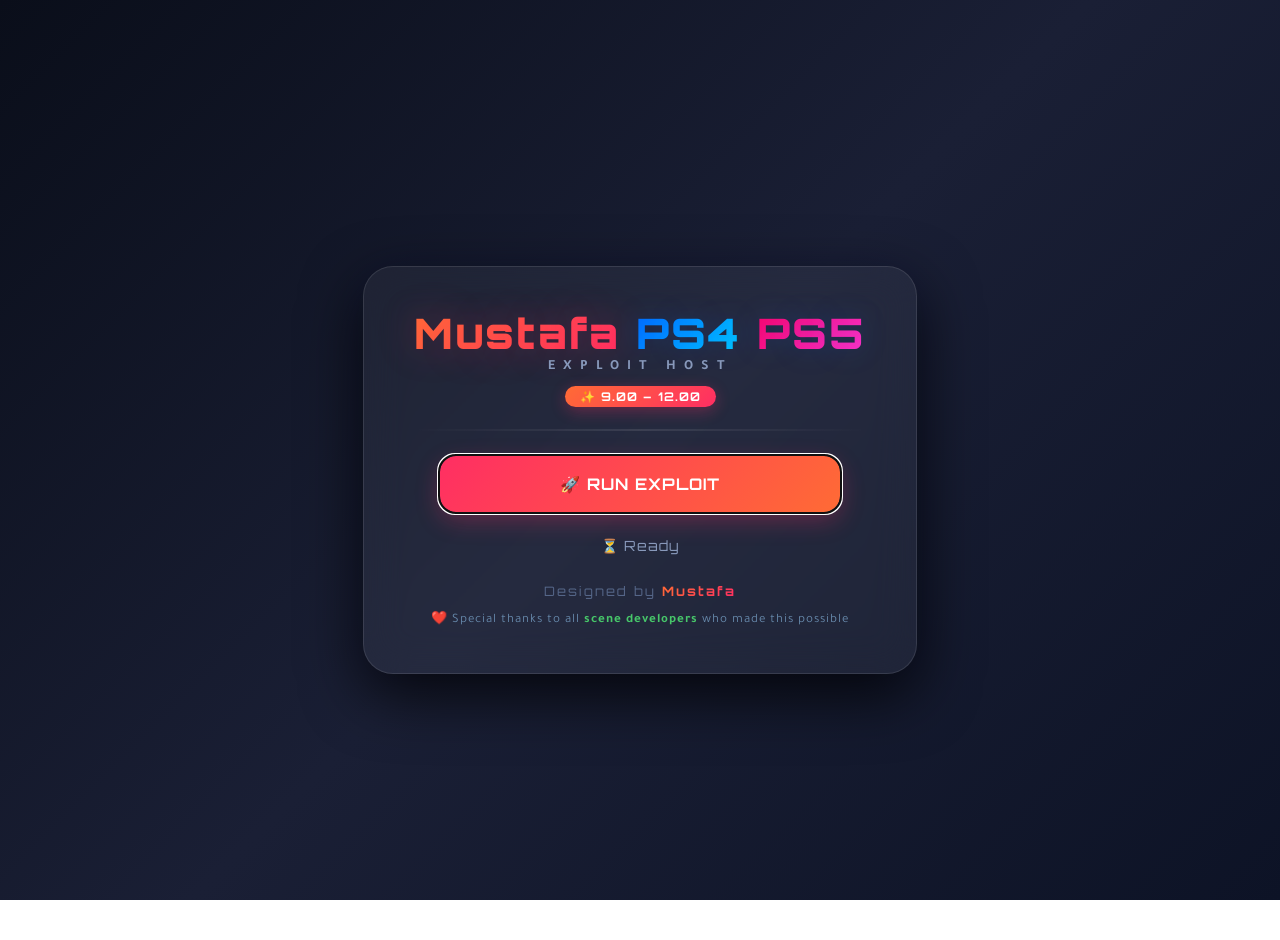
==== index.html @ ab9ddc74 "Add files via upload" ====
<!DOCTYPE html>
<html lang="en" manifest="manifest.appcache">
<head>
<meta charset="utf-8">
<meta name="viewport" content="width=device-width,initial-scale=1">
<title>Mustafa PS4 PS5 Exploit Host</title>
<style>
  @import url('https://fonts.googleapis.com/css2?family=Orbitron:wght@400;700;900&family=Tajawal:wght@400;700&display=swap');

  * { margin: 0; padding: 0; box-sizing: border-box; }

  html, body {
    margin: 0; padding: 0; min-height: 100vh;
    background: linear-gradient(135deg, #0a0e1a 0%, #1a1f35 50%, #0d1326 100%);
    background-attachment: fixed;
    color: #c8ced8;
    font-family: 'Tajawal', sans-serif;
    display: flex;
    justify-content: center;
    align-items: center;
    min-height: 100vh;
    padding: 20px;
  }

  .container {
    background: rgba(255, 255, 255, 0.05);
    backdrop-filter: blur(20px);
    -webkit-backdrop-filter: blur(20px);
    border: 1px solid rgba(255, 255, 255, 0.1);
    border-radius: 30px;
    padding: 40px 50px;
    max-width: 700px;
    width: 100%;
    box-shadow: 0 20px 60px rgba(0, 0, 0, 0.8), 0 0 40px rgba(0, 100, 255, 0.05);
    transition: all 0.3s ease;
    text-align: center;
  }

  .container:hover {
    border-color: rgba(100, 150, 255, 0.3);
    box-shadow: 0 25px 70px rgba(0, 0, 0, 0.9), 0 0 60px rgba(0, 100, 255, 0.1);
  }

  .main-title {
    font-family: 'Orbitron', sans-serif;
    font-size: 42px;
    font-weight: 900;
    text-shadow: 0 0 30px rgba(0, 100, 255, 0.2);
    letter-spacing: 2px;
    margin-bottom: 5px;
  }

  .highlight {
    background: linear-gradient(135deg, #ff6b35, #ff2e63);
    -webkit-background-clip: text;
    -webkit-text-fill-color: transparent;
    background-clip: text;
    text-shadow: 0 0 40px rgba(255, 46, 99, 0.3);
  }

  .ps4-text {
    background: linear-gradient(135deg, #0066ff, #00ccff);
    -webkit-background-clip: text;
    -webkit-text-fill-color: transparent;
    background-clip: text;
  }

  .ps5-text {
    background: linear-gradient(135deg, #ff0066, #ff33cc);
    -webkit-background-clip: text;
    -webkit-text-fill-color: transparent;
    background-clip: text;
  }

  .subtitle {
    font-size: 14px;
    font-weight: 700;
    color: #8899bb;
    letter-spacing: 8px;
    text-transform: uppercase;
    margin-top: -5px;
  }

  .version-badge {
    display: inline-block;
    background: linear-gradient(135deg, #ff6b35, #ff2e63);
    color: white;
    font-family: 'Orbitron', sans-serif;
    font-size: 12px;
    font-weight: 700;
    padding: 3px 15px;
    border-radius: 20px;
    margin-top: 10px;
    letter-spacing: 1px;
    box-shadow: 0 4px 15px rgba(255, 46, 99, 0.3);
  }

  .separator {
    border: none;
    height: 2px;
    background: linear-gradient(90deg, transparent, rgba(255, 255, 255, 0.1), transparent);
    margin: 20px 0;
  }

  #actions {
    display: flex;
    flex-direction: column;
    gap: 14px;
    align-items: center;
    justify-content: center;
  }

  .action {
    display: inline-flex;
    align-items: center;
    justify-content: center;
    gap: 12px;
    background: linear-gradient(135deg, #ff2e63, #ff6b35);
    color: white;
    width: 100%;
    max-width: 400px;
    height: 56px;
    padding: 0 25px;
    font-family: 'Orbitron', sans-serif;
    font-size: 16px;
    font-weight: 700;
    border: none;
    border-radius: 16px;
    cursor: pointer;
    transition: all 0.3s ease;
    position: relative;
    overflow: hidden;
    letter-spacing: 1px;
    text-transform: uppercase;
    text-decoration: none;
    box-shadow: 0 8px 25px rgba(255, 46, 99, 0.3);
    margin: 5px auto;
  }

  .action::before {
    content: '';
    position: absolute;
    top: 0;
    left: -100%;
    width: 100%;
    height: 100%;
    background: linear-gradient(90deg, transparent, rgba(255, 255, 255, 0.1), transparent);
    transition: all 0.5s ease;
  }

  .action:hover::before {
    left: 100%;
  }

  .action:hover {
    transform: translateY(-2px) scale(1.02);
    box-shadow: 0 12px 35px rgba(255, 46, 99, 0.5);
  }

  .action:active {
    transform: translateY(0px) scale(0.98);
  }

  #status {
    font-family: 'Orbitron', sans-serif;
    font-size: 14px;
    font-weight: 400;
    color: #8899bb;
    letter-spacing: 1px;
    margin: 20px 0;
    min-height: 1.5em;
    transition: all 0.3s ease;
  }

  footer {
    margin-top: 25px;
  }

  .credit {
    font-family: 'Orbitron', sans-serif;
    font-size: 13px;
    color: #556688;
    letter-spacing: 2px;
  }

  .credit-link {
    background: linear-gradient(135deg, #ff6b35, #ff2e63);
    -webkit-background-clip: text;
    -webkit-text-fill-color: transparent;
    background-clip: text;
    font-weight: 700;
    text-decoration: none;
    transition: all 0.3s ease;
  }

  .credit-link:hover {
    text-shadow: 0 0 30px rgba(255, 46, 99, 0.4);
  }

  .thanks {
    font-size: 13px;
    color: #6688aa;
    margin-top: 10px;
    letter-spacing: 1px;
    line-height: 1.8;
  }

  .thanks .heart { color: #ff2e63; }
  .thanks .devs { color: #47c76a; font-weight: 700; }

  /* ===== كاش أوفلاين ===== */
  .offline-banner {
    display: none;
    background: rgba(255, 46, 99, 0.15);
    border: 1px solid #ff2e63;
    border-radius: 12px;
    padding: 10px 20px;
    margin: 10px 0;
    color: #ff6473;
    font-family: 'Orbitron', sans-serif;
    font-size: 12px;
    letter-spacing: 1px;
  }
  .offline-banner.show { display: block; }

  @media (max-width: 600px) {
    .container { padding: 25px 20px; border-radius: 20px; }
    .main-title { font-size: 28px; }
    .subtitle { font-size: 11px; letter-spacing: 5px; }
    .action { font-size: 13px; height: 50px; padding: 0 15px; }
    #status { font-size: 12px; }
    .thanks { font-size: 11px; }
  }

  @media (max-width: 400px) {
    .main-title { font-size: 22px; }
    .action { font-size: 11px; height: 44px; gap: 8px; }
  }
</style>
</head>
<body>

<div class="container">
  <h1 class="main-title">
    <span class="highlight">Mustafa</span>
    <span class="ps4-text">PS4</span>
    <span class="ps5-text">PS5</span>
  </h1>
  <div class="subtitle">Exploit Host</div>
  <div class="version-badge">✨ 9.00 – 12.00</div>

  <hr class="separator">

  <div id="offlineBanner" class="offline-banner">⚠️ OFFLINE MODE — Some features may be limited</div>

  <div id="wrap">
    <div id="actions">
      <a id="start" class="action"
         href="slopkit/poops.html?go=1&amp;auto=1&amp;production=1&amp;trigger=netcontrol&amp;attempts=8&amp;only=ps0_preflight,ps1_prepare,ps3_stage0,ps4_validate,ps5_stage1,ps6_stage2,ps8_stage3,ps9_stage4,ps10_stage5&amp;log=debug&amp;payload=1&amp;v=41"
         tabindex="0">🚀 RUN EXPLOIT</a>
    </div>
    <div id="status">⏳ Ready</div>
  </div>

  <footer>
    <p class="credit">Designed by <a href="#" class="credit-link">Mustafa</a></p>
    <p class="thanks">
      <span class="heart">❤️</span> Special thanks to all 
      <span class="devs">scene developers</span> who made this possible
    </p>
  </footer>
</div>

<script>
try {
    var q = new URLSearchParams(location.search);
    var start = document.getElementById("start");
    start.focus();
} catch (e) {}

// ===== مراقبة حالة الكاش =====
(function() {
    var banner = document.getElementById('offlineBanner');
    
    function updateOnlineStatus() {
        if (navigator.onLine) {
            banner.className = 'offline-banner';
        } else {
            banner.className = 'offline-banner show';
        }
    }
    
    window.addEventListener('online', updateOnlineStatus);
    window.addEventListener('offline', updateOnlineStatus);
    updateOnlineStatus();
    
    if (window.applicationCache) {
        var cache = window.applicationCache;
        cache.addEventListener('updateready', function() {
            if (cache.status === cache.UPDATEREADY) {
                console.log('✅ New cache version available');
                if (confirm('📦 New version available. Reload?')) {
                    cache.swapCache();
                    location.reload();
                }
            }
        });
        cache.addEventListener('cached', function() {
            console.log('📦 Files cached successfully');
        });
        cache.addEventListener('error', function() {
            console.log('❌ Cache update failed');
        });
        cache.addEventListener('offline', function() {
            console.log('⚠️ Offline mode');
        });
    }
})();
</script>

</body>
</html>
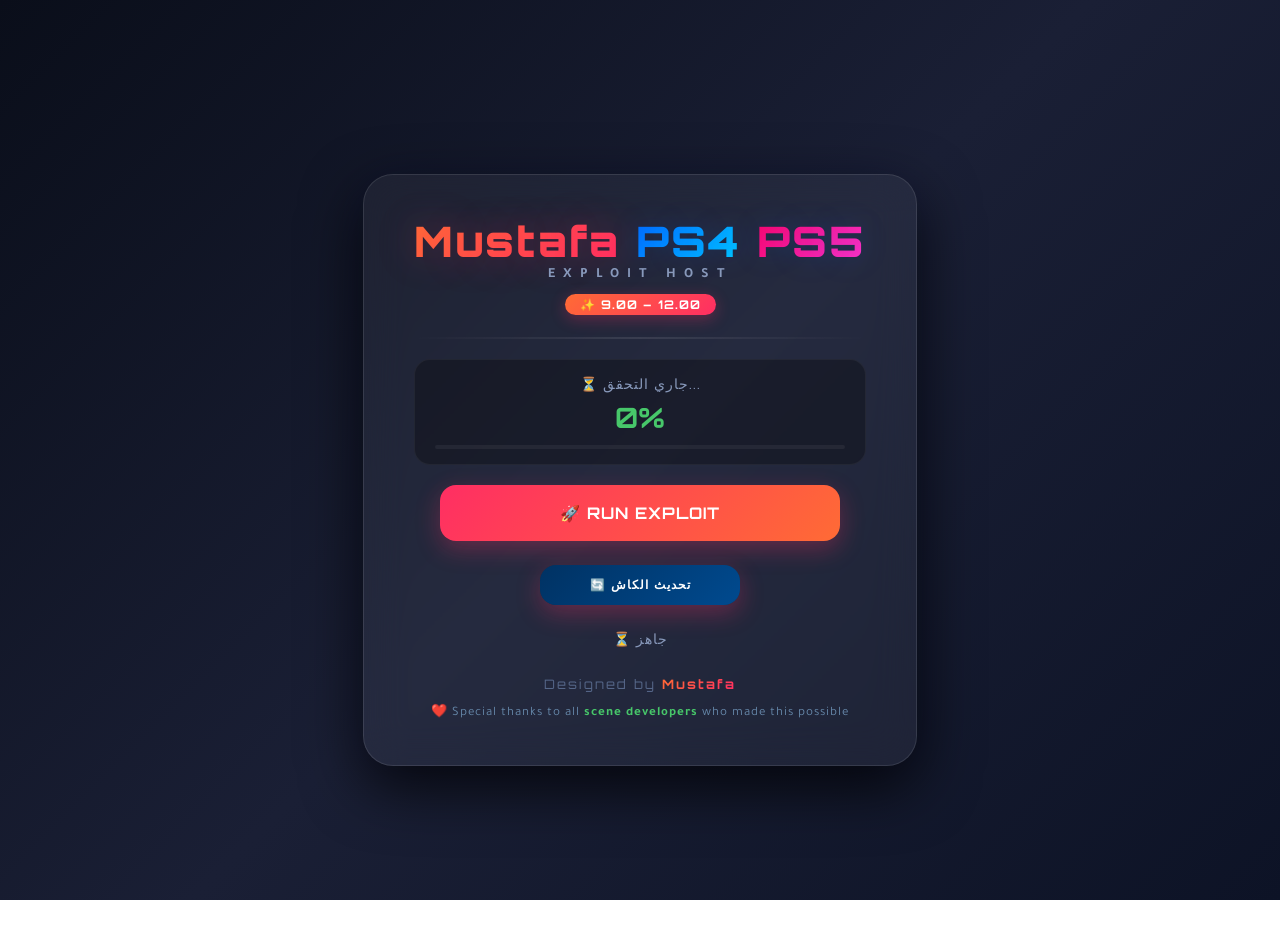
==== commit a9ef86b9: "Add files via upload" ====
--- a/index.html
+++ b/index.html
@@ -102,6 +102,65 @@
     margin: 20px 0;
   }
 
+  /* ===== عداد الكاش البسيط ===== */
+  #cacheStatus {
+    background: rgba(0, 0, 0, 0.3);
+    border-radius: 16px;
+    padding: 15px 20px;
+    margin: 15px 0;
+    border: 1px solid rgba(255, 255, 255, 0.05);
+    font-family: 'Orbitron', sans-serif;
+    text-align: center;
+  }
+
+  #cacheStatus .state {
+    font-size: 14px;
+    letter-spacing: 1px;
+    margin-bottom: 8px;
+  }
+
+  #cacheStatus .state.checking { color: #ebcb8b; }
+  #cacheStatus .state.downloading { color: #ebcb8b; }
+  #cacheStatus .state.cached { color: #47c76a; }
+  #cacheStatus .state.error { color: #ff2e63; }
+  #cacheStatus .state.offline { color: #ff6b35; }
+  #cacheStatus .state.idle { color: #8899bb; }
+
+  #cacheStatus .progress-text {
+    font-size: 28px;
+    font-weight: 700;
+    color: #47c76a;
+  }
+
+  #cacheStatus .progress-text.loading { color: #ebcb8b; }
+  #cacheStatus .progress-text.error { color: #ff2e63; }
+
+  .cache-progress {
+    width: 100%;
+    height: 4px;
+    background: rgba(255,255,255,0.05);
+    border-radius: 2px;
+    margin-top: 10px;
+    overflow: hidden;
+  }
+
+  .cache-progress .bar {
+    height: 100%;
+    width: 0%;
+    background: linear-gradient(90deg, #ff2e63, #ff6b35);
+    border-radius: 2px;
+    transition: width 0.3s ease;
+  }
+
+  .cache-progress .bar.complete {
+    background: linear-gradient(90deg, #47c76a, #2a9d4a);
+  }
+
+  .cache-progress .bar.error {
+    background: linear-gradient(90deg, #ff2e63, #b01a3f);
+  }
+
+  /* ===== أزرار ===== */
   #actions {
     display: flex;
     flex-direction: column;
@@ -148,17 +207,23 @@
     transition: all 0.5s ease;
   }
 
-  .action:hover::before {
-    left: 100%;
-  }
-
+  .action:hover::before { left: 100%; }
   .action:hover {
     transform: translateY(-2px) scale(1.02);
     box-shadow: 0 12px 35px rgba(255, 46, 99, 0.5);
   }
 
-  .action:active {
-    transform: translateY(0px) scale(0.98);
+  .action:active { transform: translateY(0px) scale(0.98); }
+
+  .btn-cache {
+    background: linear-gradient(135deg, #003263, #004a8f) !important;
+    max-width: 200px !important;
+    height: 40px !important;
+    font-size: 12px !important;
+  }
+
+  .btn-cache:hover {
+    background: linear-gradient(135deg, #004a8f, #0066cc) !important;
   }
 
   #status {
@@ -171,6 +236,10 @@
     min-height: 1.5em;
     transition: all 0.3s ease;
   }
+
+  #status.success { color: #47c76a; }
+  #status.error { color: #ff2e63; }
+  #status.loading { color: #ebcb8b; }
 
   footer {
     margin-top: 25px;
@@ -208,7 +277,6 @@
   .thanks .heart { color: #ff2e63; }
   .thanks .devs { color: #47c76a; font-weight: 700; }
 
-  /* ===== كاش أوفلاين ===== */
   .offline-banner {
     display: none;
     background: rgba(255, 46, 99, 0.15);
@@ -222,6 +290,21 @@
     letter-spacing: 1px;
   }
   .offline-banner.show { display: block; }
+  .offline-banner.success {
+    border-color: #47c76a;
+    color: #47c76a;
+    background: rgba(71, 199, 106, 0.15);
+  }
+  .offline-banner.loading {
+    border-color: #ebcb8b;
+    color: #ebcb8b;
+    background: rgba(235, 203, 139, 0.15);
+  }
+  .offline-banner.error {
+    border-color: #ff2e63;
+    color: #ff2e63;
+    background: rgba(255, 46, 99, 0.15);
+  }
 
   @media (max-width: 600px) {
     .container { padding: 25px 20px; border-radius: 20px; }
@@ -230,11 +313,13 @@
     .action { font-size: 13px; height: 50px; padding: 0 15px; }
     #status { font-size: 12px; }
     .thanks { font-size: 11px; }
+    #cacheStatus .progress-text { font-size: 22px; }
   }
 
   @media (max-width: 400px) {
     .main-title { font-size: 22px; }
     .action { font-size: 11px; height: 44px; gap: 8px; }
+    #cacheStatus .progress-text { font-size: 18px; }
   }
 </style>
 </head>
@@ -251,15 +336,24 @@
 
   <hr class="separator">
 
-  <div id="offlineBanner" class="offline-banner">⚠️ OFFLINE MODE — Some features may be limited</div>
+  <!-- ===== عداد الكاش البسيط ===== -->
+  <div id="cacheStatus">
+    <div id="cacheState" class="state idle">⏳ جاري التحقق...</div>
+    <div id="cacheProgressText" class="progress-text">0%</div>
+    <div class="cache-progress">
+      <div id="cacheProgressBar" class="bar" style="width: 0%;"></div>
+    </div>
+  </div>
 
   <div id="wrap">
     <div id="actions">
       <a id="start" class="action"
          href="slopkit/poops.html?go=1&amp;auto=1&amp;production=1&amp;trigger=netcontrol&amp;attempts=8&amp;only=ps0_preflight,ps1_prepare,ps3_stage0,ps4_validate,ps5_stage1,ps6_stage2,ps8_stage3,ps9_stage4,ps10_stage5&amp;log=debug&amp;payload=1&amp;v=41"
          tabindex="0">🚀 RUN EXPLOIT</a>
+
+      <button id="refreshCache" class="action btn-cache">🔄 تحديث الكاش</button>
     </div>
-    <div id="status">⏳ Ready</div>
+    <div id="status">⏳ جاهز</div>
   </div>
 
   <footer>
@@ -272,49 +366,220 @@
 </div>
 
 <script>
-try {
-    var q = new URLSearchParams(location.search);
-    var start = document.getElementById("start");
-    start.focus();
-} catch (e) {}
-
-// ===== مراقبة حالة الكاش =====
+// ============================================================
+//  عداد الكاش البسيط (نسبة التقدم فقط)
+// ============================================================
 (function() {
+    'use strict';
+
+    var stateEl = document.getElementById('cacheState');
+    var progressText = document.getElementById('cacheProgressText');
+    var progressBar = document.getElementById('cacheProgressBar');
+    var statusEl = document.getElementById('status');
     var banner = document.getElementById('offlineBanner');
-    
+
+    var totalFiles = 65;
+    var loaded = 0;
+
+    // ===== تحديث واجهة الكاش =====
+    function updateCache(state, pct, msg) {
+        // تحديث الحالة
+        stateEl.textContent = msg || state;
+        stateEl.className = 'state ' + state;
+
+        // تحديث النسبة
+        if (pct !== undefined && pct !== null) {
+            var pctNum = Math.min(Math.round(pct), 100);
+            progressText.textContent = pctNum + '%';
+            progressText.className = 'progress-text ' + (state === 'error' ? 'error' : (state === 'cached' ? '' : 'loading'));
+            progressBar.style.width = pctNum + '%';
+            if (pctNum >= 100) {
+                progressBar.className = 'bar complete';
+            } else if (state === 'error') {
+                progressBar.className = 'bar error';
+            } else {
+                progressBar.className = 'bar';
+            }
+        }
+
+        // تحديث البنر
+        if (state === 'offline') {
+            banner.textContent = '📡 غير متصل — الملفات مخزنة وجاهزة';
+            banner.className = 'offline-banner show';
+        } else if (state === 'cached') {
+            banner.textContent = '✅ تم التخزين بنجاح — جاهز للاستخدام دون اتصال';
+            banner.className = 'offline-banner show success';
+        } else if (state === 'downloading') {
+            banner.textContent = '📥 جاري تحميل الملفات...';
+            banner.className = 'offline-banner show loading';
+        } else if (state === 'error') {
+            banner.textContent = '❌ فشل التخزين — تحقق من الاتصال';
+            banner.className = 'offline-banner show error';
+        } else {
+            banner.className = 'offline-banner';
+        }
+    }
+
+    // ===== مراقبة الـ AppCache =====
+    function initCacheMonitor() {
+        if (!window.applicationCache) {
+            updateCache('error', 0, '❌ المتصفح لا يدعم AppCache');
+            statusEl.textContent = '❌ AppCache غير مدعوم';
+            statusEl.className = 'error';
+            return;
+        }
+
+        var cache = window.applicationCache;
+        console.log('📦 AppCache مدعوم');
+
+        // ===== أحداث الـ AppCache =====
+        cache.addEventListener('checking', function() {
+            console.log('🔄 جاري التحقق من التحديثات...');
+            updateCache('checking', null, '⏳ جاري التحقق...');
+            statusEl.textContent = '⏳ جاري التحقق من الكاش';
+            statusEl.className = 'loading';
+        });
+
+        cache.addEventListener('downloading', function(e) {
+            console.log('📥 جاري تحميل الملفات...');
+            updateCache('downloading', 0, '📥 جاري التحميل...');
+            statusEl.textContent = '📥 جاري التحميل...';
+            statusEl.className = 'loading';
+            loaded = 0;
+        });
+
+        cache.addEventListener('progress', function(e) {
+            if (e.total) {
+                var pct = (e.loaded / e.total) * 100;
+                loaded = Math.round((e.loaded / e.total) * totalFiles);
+                updateCache('downloading', pct, '📥 جاري التحميل... ' + loaded + '/' + totalFiles);
+                console.log('📥 التقدم:', Math.round(pct) + '%');
+            }
+        });
+
+        cache.addEventListener('cached', function() {
+            console.log('✅ تم التخزين بنجاح!');
+            updateCache('cached', 100, '✅ تم التخزين بنجاح');
+            statusEl.textContent = '✅ جاهز (غير متصل)';
+            statusEl.className = 'success';
+        });
+
+        cache.addEventListener('updateready', function() {
+            if (cache.status === cache.UPDATEREADY) {
+                console.log('🔄 تحديث جاهز');
+                updateCache('updateready', 100, '🔄 تحديث جاهز');
+                statusEl.textContent = '🔄 تحديث جاهز';
+                statusEl.className = 'loading';
+                if (confirm('📦 نسخة جديدة متاحة. إعادة تحميل؟')) {
+                    try {
+                        cache.swapCache();
+                        location.reload();
+                    } catch(e) {
+                        console.error('فشل التبديل:', e);
+                    }
+                }
+            }
+        });
+
+        cache.addEventListener('noupdate', function() {
+            console.log('✅ لا توجد تحديثات');
+            updateCache('cached', 100, '✅ الكاش محدث');
+            statusEl.textContent = '✅ محدث';
+            statusEl.className = 'success';
+        });
+
+        cache.addEventListener('error', function(e) {
+            console.log('❌ خطأ في الكاش:', e);
+            updateCache('error', null, '❌ فشل التخزين');
+            statusEl.textContent = '❌ خطأ في الكاش';
+            statusEl.className = 'error';
+        });
+
+        cache.addEventListener('obsolete', function() {
+            console.log('⚠️ الكاش قديم');
+            updateCache('error', null, '⚠️ الكاش قديم — تحديث مطلوب');
+            statusEl.textContent = '⚠️ الكاش قديم';
+            statusEl.className = 'error';
+        });
+
+        cache.addEventListener('offline', function() {
+            console.log('⚠️ وضع غير متصل');
+            updateCache('offline', null, '📡 وضع غير متصل');
+            statusEl.textContent = '📡 وضع غير متصل';
+            statusEl.className = '';
+        });
+
+        // ===== التحقق من الحالة الحالية =====
+        var statusMap = {
+            0: 'idle',
+            1: 'checking',
+            2: 'downloading',
+            3: 'noupdate',
+            4: 'cached',
+            5: 'updateready',
+            6: 'obsolete',
+            7: 'error'
+        };
+        var currentStatus = statusMap[cache.status] || 'idle';
+        if (cache.status === 2) {
+            updateCache('downloading', 0, '📥 جاري التحميل...');
+        } else if (cache.status === 4 || cache.status === 3) {
+            updateCache('cached', 100, '✅ الكاش جاهز');
+            statusEl.textContent = '✅ جاهز';
+            statusEl.className = 'success';
+        } else {
+            updateCache(currentStatus, 0, '⏳ جاهز');
+        }
+    }
+
+    // ===== زر تحديث الكاش =====
+    document.getElementById('refreshCache').addEventListener('click', function() {
+        if (window.applicationCache) {
+            try {
+                window.applicationCache.update();
+                updateCache('checking', 0, '⏳ جاري التحقق من التحديثات...');
+                statusEl.textContent = '🔄 جاري التحقق...';
+                statusEl.className = 'loading';
+                alert('⏳ جاري التحقق من التحديثات...');
+            } catch(e) {
+                updateCache('error', 0, '❌ فشل التحديث');
+                statusEl.textContent = '❌ فشل التحديث';
+                statusEl.className = 'error';
+                alert('❌ فشل التحديث: ' + e.message);
+            }
+        } else {
+            alert('❌ AppCache غير مدعوم في هذا المتصفح');
+        }
+    });
+
+    // ===== مراقبة حالة الاتصال =====
     function updateOnlineStatus() {
         if (navigator.onLine) {
-            banner.className = 'offline-banner';
+            if (banner.className.includes('offline-banner show') &&
+                !banner.className.includes('success') &&
+                !banner.className.includes('loading') &&
+                !banner.className.includes('error')) {
+                banner.className = 'offline-banner';
+            }
         } else {
+            banner.textContent = '📡 غير متصل — الملفات مخزنة';
             banner.className = 'offline-banner show';
         }
     }
-    
+
     window.addEventListener('online', updateOnlineStatus);
     window.addEventListener('offline', updateOnlineStatus);
     updateOnlineStatus();
-    
-    if (window.applicationCache) {
-        var cache = window.applicationCache;
-        cache.addEventListener('updateready', function() {
-            if (cache.status === cache.UPDATEREADY) {
-                console.log('✅ New cache version available');
-                if (confirm('📦 New version available. Reload?')) {
-                    cache.swapCache();
-                    location.reload();
-                }
-            }
-        });
-        cache.addEventListener('cached', function() {
-            console.log('📦 Files cached successfully');
-        });
-        cache.addEventListener('error', function() {
-            console.log('❌ Cache update failed');
-        });
-        cache.addEventListener('offline', function() {
-            console.log('⚠️ Offline mode');
-        });
-    }
+
+    // ===== بدء المراقبة =====
+    initCacheMonitor();
+
+    // ===== تركيز على الزر =====
+    try {
+        document.getElementById('start').focus();
+    } catch(e) {}
+
+    console.log('🔍 مراقب الكاش نشط');
 })();
 </script>
 
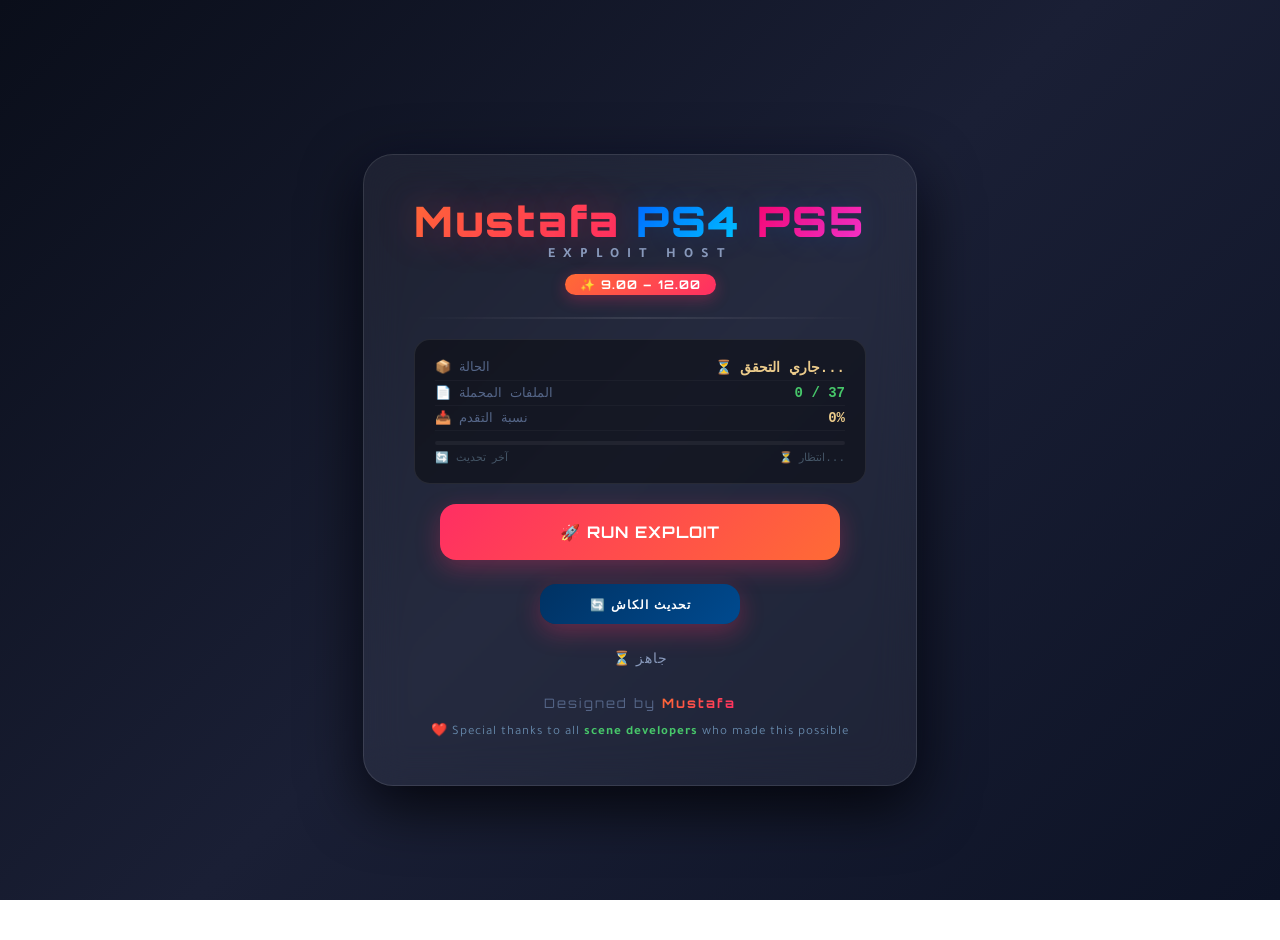
==== commit 27f83f3c: "Add files via upload" ====
--- a/index.html
+++ b/index.html
@@ -29,7 +29,7 @@
     border: 1px solid rgba(255, 255, 255, 0.1);
     border-radius: 30px;
     padding: 40px 50px;
-    max-width: 700px;
+    max-width: 750px;
     width: 100%;
     box-shadow: 0 20px 60px rgba(0, 0, 0, 0.8), 0 0 40px rgba(0, 100, 255, 0.05);
     transition: all 0.3s ease;
@@ -102,38 +102,45 @@
     margin: 20px 0;
   }
 
-  /* ===== عداد الكاش البسيط ===== */
+  /* ===== عداد الكاش ===== */
   #cacheStatus {
-    background: rgba(0, 0, 0, 0.3);
+    background: rgba(0, 0, 0, 0.4);
     border-radius: 16px;
     padding: 15px 20px;
     margin: 15px 0;
-    border: 1px solid rgba(255, 255, 255, 0.05);
-    font-family: 'Orbitron', sans-serif;
-    text-align: center;
-  }
-
-  #cacheStatus .state {
+    border: 1px solid rgba(255, 255, 255, 0.08);
+    font-family: 'Consolas', monospace;
+    text-align: left;
+    transition: all 0.3s ease;
+  }
+
+  #cacheStatus .row {
+    display: flex;
+    justify-content: space-between;
+    padding: 4px 0;
     font-size: 14px;
-    letter-spacing: 1px;
-    margin-bottom: 8px;
-  }
-
-  #cacheStatus .state.checking { color: #ebcb8b; }
-  #cacheStatus .state.downloading { color: #ebcb8b; }
-  #cacheStatus .state.cached { color: #47c76a; }
-  #cacheStatus .state.error { color: #ff2e63; }
-  #cacheStatus .state.offline { color: #ff6b35; }
-  #cacheStatus .state.idle { color: #8899bb; }
-
-  #cacheStatus .progress-text {
-    font-size: 28px;
+    color: #8899bb;
+    border-bottom: 1px solid rgba(255,255,255,0.03);
+  }
+
+  #cacheStatus .row:last-child {
+    border-bottom: none;
+  }
+
+  #cacheStatus .label {
+    color: #556688;
+    font-size: 13px;
+  }
+
+  #cacheStatus .value {
+    color: #47c76a;
     font-weight: 700;
-    color: #47c76a;
-  }
-
-  #cacheStatus .progress-text.loading { color: #ebcb8b; }
-  #cacheStatus .progress-text.error { color: #ff2e63; }
+    font-size: 14px;
+  }
+
+  #cacheStatus .value.loading { color: #ebcb8b; }
+  #cacheStatus .value.error { color: #ff2e63; }
+  #cacheStatus .value.offline { color: #ff6b35; }
 
   .cache-progress {
     width: 100%;
@@ -313,13 +320,12 @@
     .action { font-size: 13px; height: 50px; padding: 0 15px; }
     #status { font-size: 12px; }
     .thanks { font-size: 11px; }
-    #cacheStatus .progress-text { font-size: 22px; }
+    #cacheStatus .row { font-size: 12px; }
   }
 
   @media (max-width: 400px) {
     .main-title { font-size: 22px; }
     .action { font-size: 11px; height: 44px; gap: 8px; }
-    #cacheStatus .progress-text { font-size: 18px; }
   }
 </style>
 </head>
@@ -336,12 +342,26 @@
 
   <hr class="separator">
 
-  <!-- ===== عداد الكاش البسيط ===== -->
+  <!-- ===== عداد الكاش ===== -->
   <div id="cacheStatus">
-    <div id="cacheState" class="state idle">⏳ جاري التحقق...</div>
-    <div id="cacheProgressText" class="progress-text">0%</div>
+    <div class="row">
+      <span class="label">📦 الحالة</span>
+      <span id="cacheState" class="value loading">⏳ جاري التحقق...</span>
+    </div>
+    <div class="row">
+      <span class="label">📄 الملفات المحملة</span>
+      <span id="cacheFiles" class="value">0 / 37</span>
+    </div>
+    <div class="row">
+      <span class="label">📥 نسبة التقدم</span>
+      <span id="cacheProgressText" class="value loading">0%</span>
+    </div>
     <div class="cache-progress">
       <div id="cacheProgressBar" class="bar" style="width: 0%;"></div>
+    </div>
+    <div class="row" style="border-bottom: none; padding-top: 6px;">
+      <span class="label" style="font-size:11px; color:#445566;">🔄 آخر تحديث</span>
+      <span id="cacheDetail" style="font-size:11px; color:#445566;">⏳ انتظار...</span>
     </div>
   </div>
 
@@ -367,55 +387,100 @@
 
 <script>
 // ============================================================
-//  عداد الكاش البسيط (نسبة التقدم فقط)
+//  عداد الكاش مع الأرقام وحالة النجاح/الفشل
 // ============================================================
 (function() {
     'use strict';
 
     var stateEl = document.getElementById('cacheState');
+    var filesEl = document.getElementById('cacheFiles');
     var progressText = document.getElementById('cacheProgressText');
     var progressBar = document.getElementById('cacheProgressBar');
+    var detailEl = document.getElementById('cacheDetail');
     var statusEl = document.getElementById('status');
     var banner = document.getElementById('offlineBanner');
 
-    var totalFiles = 65;
+    var totalFiles = 37; // بدون صور UI
     var loaded = 0;
+    var success = false;
+    var error = false;
 
     // ===== تحديث واجهة الكاش =====
-    function updateCache(state, pct, msg) {
+    function updateCache(state, pct, msg, files) {
         // تحديث الحالة
-        stateEl.textContent = msg || state;
-        stateEl.className = 'state ' + state;
+        var stateLabels = {
+            'checking': { text: '⏳ جاري التحقق...', cls: 'loading' },
+            'downloading': { text: '📥 جاري التحميل...', cls: 'loading' },
+            'cached': { text: '✅ تم التخزين بنجاح!', cls: '' },
+            'updateready': { text: '🔄 تحديث جاهز', cls: 'loading' },
+            'error': { text: '❌ فشل التخزين', cls: 'error' },
+            'offline': { text: '📡 وضع غير متصل', cls: 'offline' },
+            'noupdate': { text: '✅ الكاش محدث', cls: '' },
+            'obsolete': { text: '⚠️ الكاش قديم', cls: 'error' },
+            'idle': { text: '⏳ جاهز', cls: '' },
+            'failed': { text: '❌ فشل', cls: 'error' }
+        };
+
+        var info = stateLabels[state] || stateLabels['idle'];
+        stateEl.textContent = info.text;
+        stateEl.className = 'value ' + info.cls;
+
+        // تحديث الملفات
+        if (files !== undefined && files !== null) {
+            filesEl.textContent = files + ' / ' + totalFiles;
+        } else if (pct !== undefined && pct !== null) {
+            var loadedFiles = Math.round((pct / 100) * totalFiles);
+            filesEl.textContent = loadedFiles + ' / ' + totalFiles;
+        }
 
         // تحديث النسبة
         if (pct !== undefined && pct !== null) {
             var pctNum = Math.min(Math.round(pct), 100);
             progressText.textContent = pctNum + '%';
-            progressText.className = 'progress-text ' + (state === 'error' ? 'error' : (state === 'cached' ? '' : 'loading'));
+            progressText.className = 'value ' + (state === 'error' || state === 'failed' ? 'error' : (state === 'cached' || state === 'noupdate' ? '' : 'loading'));
             progressBar.style.width = pctNum + '%';
             if (pctNum >= 100) {
                 progressBar.className = 'bar complete';
-            } else if (state === 'error') {
+            } else if (state === 'error' || state === 'failed') {
                 progressBar.className = 'bar error';
             } else {
                 progressBar.className = 'bar';
             }
         }
 
-        // تحديث البنر
-        if (state === 'offline') {
+        // تحديث التفاصيل
+        if (msg) {
+            detailEl.textContent = msg;
+        }
+
+        // تحديث الحالة العامة
+        if (state === 'cached' || state === 'noupdate') {
+            success = true;
+            error = false;
+            statusEl.textContent = '✅ جاهز للاستخدام دون اتصال';
+            statusEl.className = 'success';
+            banner.textContent = '✅ تم التخزين بنجاح — جاهز للاستخدام دون اتصال';
+            banner.className = 'offline-banner show success';
+        } else if (state === 'error' || state === 'failed' || state === 'obsolete') {
+            success = false;
+            error = true;
+            statusEl.textContent = '❌ فشل التخزين المؤقت';
+            statusEl.className = 'error';
+            banner.textContent = '❌ فشل التخزين — تحقق من الاتصال';
+            banner.className = 'offline-banner show error';
+        } else if (state === 'offline') {
+            statusEl.textContent = '📡 وضع غير متصل';
+            statusEl.className = '';
             banner.textContent = '📡 غير متصل — الملفات مخزنة وجاهزة';
             banner.className = 'offline-banner show';
-        } else if (state === 'cached') {
-            banner.textContent = '✅ تم التخزين بنجاح — جاهز للاستخدام دون اتصال';
-            banner.className = 'offline-banner show success';
         } else if (state === 'downloading') {
+            statusEl.textContent = '📥 جاري التحميل...';
+            statusEl.className = 'loading';
             banner.textContent = '📥 جاري تحميل الملفات...';
             banner.className = 'offline-banner show loading';
-        } else if (state === 'error') {
-            banner.textContent = '❌ فشل التخزين — تحقق من الاتصال';
-            banner.className = 'offline-banner show error';
         } else {
+            statusEl.textContent = '⏳ جاهز';
+            statusEl.className = '';
             banner.className = 'offline-banner';
         }
     }
@@ -424,8 +489,6 @@
     function initCacheMonitor() {
         if (!window.applicationCache) {
             updateCache('error', 0, '❌ المتصفح لا يدعم AppCache');
-            statusEl.textContent = '❌ AppCache غير مدعوم';
-            statusEl.className = 'error';
             return;
         }
 
@@ -436,15 +499,11 @@
         cache.addEventListener('checking', function() {
             console.log('🔄 جاري التحقق من التحديثات...');
             updateCache('checking', null, '⏳ جاري التحقق...');
-            statusEl.textContent = '⏳ جاري التحقق من الكاش';
-            statusEl.className = 'loading';
         });
 
         cache.addEventListener('downloading', function(e) {
             console.log('📥 جاري تحميل الملفات...');
-            updateCache('downloading', 0, '📥 جاري التحميل...');
-            statusEl.textContent = '📥 جاري التحميل...';
-            statusEl.className = 'loading';
+            updateCache('downloading', 0, '📥 بدء التحميل');
             loaded = 0;
         });
 
@@ -452,30 +511,29 @@
             if (e.total) {
                 var pct = (e.loaded / e.total) * 100;
                 loaded = Math.round((e.loaded / e.total) * totalFiles);
-                updateCache('downloading', pct, '📥 جاري التحميل... ' + loaded + '/' + totalFiles);
-                console.log('📥 التقدم:', Math.round(pct) + '%');
+                var loadedFiles = Math.min(loaded, totalFiles);
+                updateCache('downloading', pct, '📥 تحميل: ' + loadedFiles + '/' + totalFiles, loadedFiles);
+                console.log('📥 التقدم:', Math.round(pct) + '% (' + loadedFiles + '/' + totalFiles + ')');
             }
         });
 
         cache.addEventListener('cached', function() {
             console.log('✅ تم التخزين بنجاح!');
-            updateCache('cached', 100, '✅ تم التخزين بنجاح');
-            statusEl.textContent = '✅ جاهز (غير متصل)';
-            statusEl.className = 'success';
+            updateCache('cached', 100, '✅ تم تحميل ' + totalFiles + ' ملف بنجاح', totalFiles);
+            console.log('✅ النجاح: تم تخزين ' + totalFiles + ' ملف');
         });
 
         cache.addEventListener('updateready', function() {
             if (cache.status === cache.UPDATEREADY) {
                 console.log('🔄 تحديث جاهز');
-                updateCache('updateready', 100, '🔄 تحديث جاهز');
-                statusEl.textContent = '🔄 تحديث جاهز';
-                statusEl.className = 'loading';
+                updateCache('updateready', 100, '🔄 نسخة جديدة متاحة');
                 if (confirm('📦 نسخة جديدة متاحة. إعادة تحميل؟')) {
                     try {
                         cache.swapCache();
                         location.reload();
                     } catch(e) {
                         console.error('فشل التبديل:', e);
+                        updateCache('error', null, '❌ فشل التبديل');
                     }
                 }
             }
@@ -483,30 +541,22 @@
 
         cache.addEventListener('noupdate', function() {
             console.log('✅ لا توجد تحديثات');
-            updateCache('cached', 100, '✅ الكاش محدث');
-            statusEl.textContent = '✅ محدث';
-            statusEl.className = 'success';
+            updateCache('cached', 100, '✅ الكاش محدث (' + totalFiles + ' ملف)', totalFiles);
         });
 
         cache.addEventListener('error', function(e) {
             console.log('❌ خطأ في الكاش:', e);
-            updateCache('error', null, '❌ فشل التخزين');
-            statusEl.textContent = '❌ خطأ في الكاش';
-            statusEl.className = 'error';
+            updateCache('error', loaded > 0 ? Math.round((loaded/totalFiles)*100) : 0, '❌ فشل التحميل');
         });
 
         cache.addEventListener('obsolete', function() {
             console.log('⚠️ الكاش قديم');
-            updateCache('error', null, '⚠️ الكاش قديم — تحديث مطلوب');
-            statusEl.textContent = '⚠️ الكاش قديم';
-            statusEl.className = 'error';
+            updateCache('obsolete', 0, '⚠️ الكاش قديم — تحديث مطلوب');
         });
 
         cache.addEventListener('offline', function() {
             console.log('⚠️ وضع غير متصل');
             updateCache('offline', null, '📡 وضع غير متصل');
-            statusEl.textContent = '📡 وضع غير متصل';
-            statusEl.className = '';
         });
 
         // ===== التحقق من الحالة الحالية =====
@@ -524,9 +574,7 @@
         if (cache.status === 2) {
             updateCache('downloading', 0, '📥 جاري التحميل...');
         } else if (cache.status === 4 || cache.status === 3) {
-            updateCache('cached', 100, '✅ الكاش جاهز');
-            statusEl.textContent = '✅ جاهز';
-            statusEl.className = 'success';
+            updateCache('cached', 100, '✅ الكاش جاهز (' + totalFiles + ' ملف)', totalFiles);
         } else {
             updateCache(currentStatus, 0, '⏳ جاهز');
         }
@@ -543,8 +591,6 @@
                 alert('⏳ جاري التحقق من التحديثات...');
             } catch(e) {
                 updateCache('error', 0, '❌ فشل التحديث');
-                statusEl.textContent = '❌ فشل التحديث';
-                statusEl.className = 'error';
                 alert('❌ فشل التحديث: ' + e.message);
             }
         } else {
@@ -580,6 +626,7 @@
     } catch(e) {}
 
     console.log('🔍 مراقب الكاش نشط');
+    console.log('📊 إجمالي الملفات المتوقعة:', totalFiles);
 })();
 </script>
 
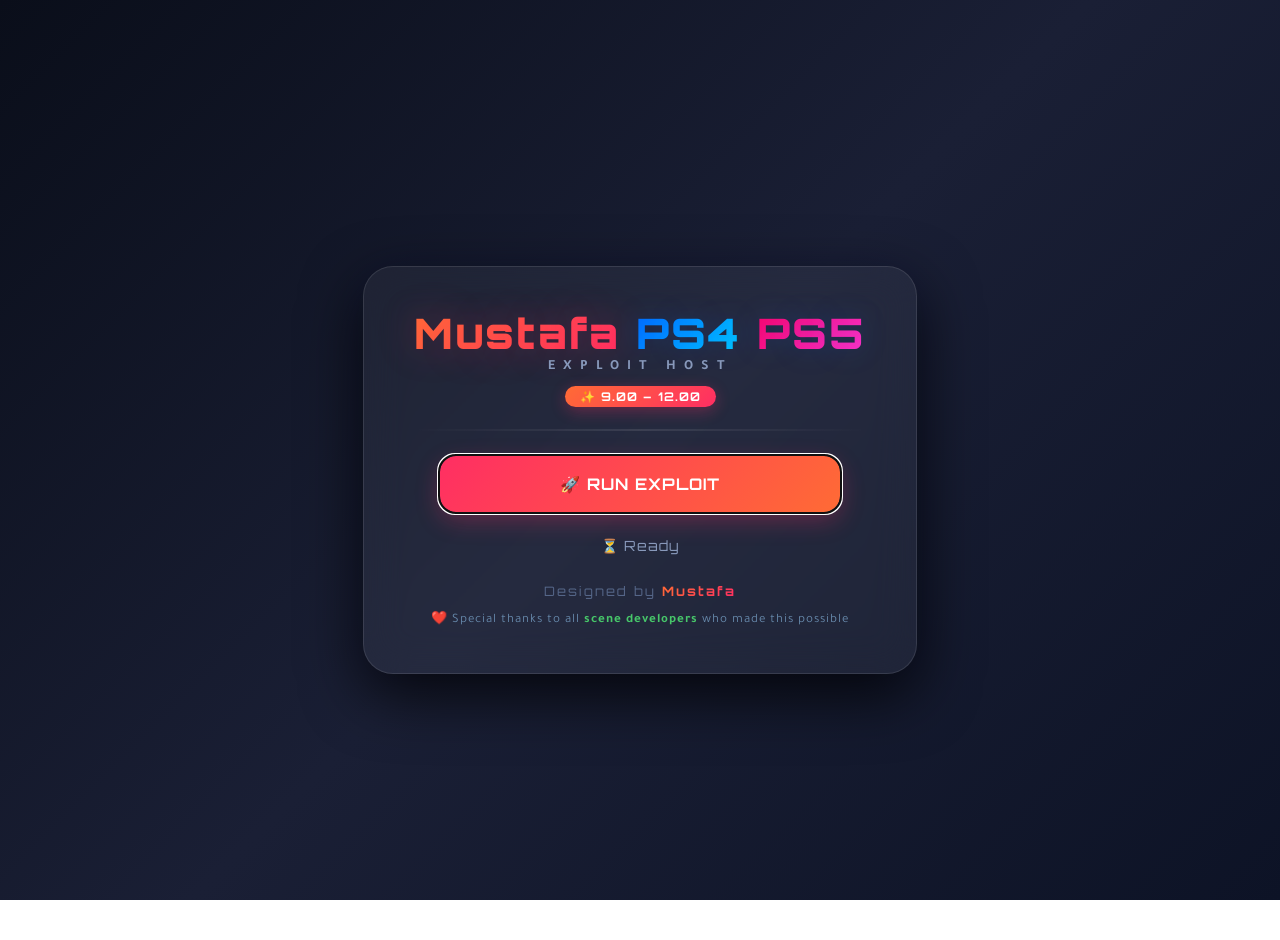
==== commit d8ae200c: "Add files via upload" ====
--- a/index.html
+++ b/index.html
@@ -29,7 +29,7 @@
     border: 1px solid rgba(255, 255, 255, 0.1);
     border-radius: 30px;
     padding: 40px 50px;
-    max-width: 750px;
+    max-width: 700px;
     width: 100%;
     box-shadow: 0 20px 60px rgba(0, 0, 0, 0.8), 0 0 40px rgba(0, 100, 255, 0.05);
     transition: all 0.3s ease;
@@ -102,72 +102,6 @@
     margin: 20px 0;
   }
 
-  /* ===== عداد الكاش ===== */
-  #cacheStatus {
-    background: rgba(0, 0, 0, 0.4);
-    border-radius: 16px;
-    padding: 15px 20px;
-    margin: 15px 0;
-    border: 1px solid rgba(255, 255, 255, 0.08);
-    font-family: 'Consolas', monospace;
-    text-align: left;
-    transition: all 0.3s ease;
-  }
-
-  #cacheStatus .row {
-    display: flex;
-    justify-content: space-between;
-    padding: 4px 0;
-    font-size: 14px;
-    color: #8899bb;
-    border-bottom: 1px solid rgba(255,255,255,0.03);
-  }
-
-  #cacheStatus .row:last-child {
-    border-bottom: none;
-  }
-
-  #cacheStatus .label {
-    color: #556688;
-    font-size: 13px;
-  }
-
-  #cacheStatus .value {
-    color: #47c76a;
-    font-weight: 700;
-    font-size: 14px;
-  }
-
-  #cacheStatus .value.loading { color: #ebcb8b; }
-  #cacheStatus .value.error { color: #ff2e63; }
-  #cacheStatus .value.offline { color: #ff6b35; }
-
-  .cache-progress {
-    width: 100%;
-    height: 4px;
-    background: rgba(255,255,255,0.05);
-    border-radius: 2px;
-    margin-top: 10px;
-    overflow: hidden;
-  }
-
-  .cache-progress .bar {
-    height: 100%;
-    width: 0%;
-    background: linear-gradient(90deg, #ff2e63, #ff6b35);
-    border-radius: 2px;
-    transition: width 0.3s ease;
-  }
-
-  .cache-progress .bar.complete {
-    background: linear-gradient(90deg, #47c76a, #2a9d4a);
-  }
-
-  .cache-progress .bar.error {
-    background: linear-gradient(90deg, #ff2e63, #b01a3f);
-  }
-
-  /* ===== أزرار ===== */
   #actions {
     display: flex;
     flex-direction: column;
@@ -214,23 +148,17 @@
     transition: all 0.5s ease;
   }
 
-  .action:hover::before { left: 100%; }
+  .action:hover::before {
+    left: 100%;
+  }
+
   .action:hover {
     transform: translateY(-2px) scale(1.02);
     box-shadow: 0 12px 35px rgba(255, 46, 99, 0.5);
   }
 
-  .action:active { transform: translateY(0px) scale(0.98); }
-
-  .btn-cache {
-    background: linear-gradient(135deg, #003263, #004a8f) !important;
-    max-width: 200px !important;
-    height: 40px !important;
-    font-size: 12px !important;
-  }
-
-  .btn-cache:hover {
-    background: linear-gradient(135deg, #004a8f, #0066cc) !important;
+  .action:active {
+    transform: translateY(0px) scale(0.98);
   }
 
   #status {
@@ -243,10 +171,6 @@
     min-height: 1.5em;
     transition: all 0.3s ease;
   }
-
-  #status.success { color: #47c76a; }
-  #status.error { color: #ff2e63; }
-  #status.loading { color: #ebcb8b; }
 
   footer {
     margin-top: 25px;
@@ -284,6 +208,7 @@
   .thanks .heart { color: #ff2e63; }
   .thanks .devs { color: #47c76a; font-weight: 700; }
 
+  /* ===== كاش أوفلاين ===== */
   .offline-banner {
     display: none;
     background: rgba(255, 46, 99, 0.15);
@@ -297,21 +222,6 @@
     letter-spacing: 1px;
   }
   .offline-banner.show { display: block; }
-  .offline-banner.success {
-    border-color: #47c76a;
-    color: #47c76a;
-    background: rgba(71, 199, 106, 0.15);
-  }
-  .offline-banner.loading {
-    border-color: #ebcb8b;
-    color: #ebcb8b;
-    background: rgba(235, 203, 139, 0.15);
-  }
-  .offline-banner.error {
-    border-color: #ff2e63;
-    color: #ff2e63;
-    background: rgba(255, 46, 99, 0.15);
-  }
 
   @media (max-width: 600px) {
     .container { padding: 25px 20px; border-radius: 20px; }
@@ -320,7 +230,6 @@
     .action { font-size: 13px; height: 50px; padding: 0 15px; }
     #status { font-size: 12px; }
     .thanks { font-size: 11px; }
-    #cacheStatus .row { font-size: 12px; }
   }
 
   @media (max-width: 400px) {
@@ -342,38 +251,15 @@
 
   <hr class="separator">
 
-  <!-- ===== عداد الكاش ===== -->
-  <div id="cacheStatus">
-    <div class="row">
-      <span class="label">📦 الحالة</span>
-      <span id="cacheState" class="value loading">⏳ جاري التحقق...</span>
-    </div>
-    <div class="row">
-      <span class="label">📄 الملفات المحملة</span>
-      <span id="cacheFiles" class="value">0 / 37</span>
-    </div>
-    <div class="row">
-      <span class="label">📥 نسبة التقدم</span>
-      <span id="cacheProgressText" class="value loading">0%</span>
-    </div>
-    <div class="cache-progress">
-      <div id="cacheProgressBar" class="bar" style="width: 0%;"></div>
-    </div>
-    <div class="row" style="border-bottom: none; padding-top: 6px;">
-      <span class="label" style="font-size:11px; color:#445566;">🔄 آخر تحديث</span>
-      <span id="cacheDetail" style="font-size:11px; color:#445566;">⏳ انتظار...</span>
-    </div>
-  </div>
+  <div id="offlineBanner" class="offline-banner">⚠️ OFFLINE MODE — Some features may be limited</div>
 
   <div id="wrap">
     <div id="actions">
       <a id="start" class="action"
-         href="slopkit/poops.html?go=1&amp;auto=1&amp;production=1&amp;trigger=netcontrol&amp;attempts=8&amp;only=ps0_preflight,ps1_prepare,ps3_stage0,ps4_validate,ps5_stage1,ps6_stage2,ps8_stage3,ps9_stage4,ps10_stage5&amp;log=debug&amp;payload=1&amp;v=41"
+         href="poops.html?go=1&amp;auto=1&amp;production=1&amp;trigger=netcontrol&amp;attempts=8&amp;only=ps0_preflight,ps1_prepare,ps3_stage0,ps4_validate,ps5_stage1,ps6_stage2,ps8_stage3,ps9_stage4,ps10_stage5&amp;log=debug&amp;payload=1&amp;v=41"
          tabindex="0">🚀 RUN EXPLOIT</a>
-
-      <button id="refreshCache" class="action btn-cache">🔄 تحديث الكاش</button>
     </div>
-    <div id="status">⏳ جاهز</div>
+    <div id="status">⏳ Ready</div>
   </div>
 
   <footer>
@@ -386,247 +272,49 @@
 </div>
 
 <script>
-// ============================================================
-//  عداد الكاش مع الأرقام وحالة النجاح/الفشل
-// ============================================================
+try {
+    var q = new URLSearchParams(location.search);
+    var start = document.getElementById("start");
+    start.focus();
+} catch (e) {}
+
+// ===== مراقبة حالة الكاش =====
 (function() {
-    'use strict';
-
-    var stateEl = document.getElementById('cacheState');
-    var filesEl = document.getElementById('cacheFiles');
-    var progressText = document.getElementById('cacheProgressText');
-    var progressBar = document.getElementById('cacheProgressBar');
-    var detailEl = document.getElementById('cacheDetail');
-    var statusEl = document.getElementById('status');
     var banner = document.getElementById('offlineBanner');
-
-    var totalFiles = 37; // بدون صور UI
-    var loaded = 0;
-    var success = false;
-    var error = false;
-
-    // ===== تحديث واجهة الكاش =====
-    function updateCache(state, pct, msg, files) {
-        // تحديث الحالة
-        var stateLabels = {
-            'checking': { text: '⏳ جاري التحقق...', cls: 'loading' },
-            'downloading': { text: '📥 جاري التحميل...', cls: 'loading' },
-            'cached': { text: '✅ تم التخزين بنجاح!', cls: '' },
-            'updateready': { text: '🔄 تحديث جاهز', cls: 'loading' },
-            'error': { text: '❌ فشل التخزين', cls: 'error' },
-            'offline': { text: '📡 وضع غير متصل', cls: 'offline' },
-            'noupdate': { text: '✅ الكاش محدث', cls: '' },
-            'obsolete': { text: '⚠️ الكاش قديم', cls: 'error' },
-            'idle': { text: '⏳ جاهز', cls: '' },
-            'failed': { text: '❌ فشل', cls: 'error' }
-        };
-
-        var info = stateLabels[state] || stateLabels['idle'];
-        stateEl.textContent = info.text;
-        stateEl.className = 'value ' + info.cls;
-
-        // تحديث الملفات
-        if (files !== undefined && files !== null) {
-            filesEl.textContent = files + ' / ' + totalFiles;
-        } else if (pct !== undefined && pct !== null) {
-            var loadedFiles = Math.round((pct / 100) * totalFiles);
-            filesEl.textContent = loadedFiles + ' / ' + totalFiles;
-        }
-
-        // تحديث النسبة
-        if (pct !== undefined && pct !== null) {
-            var pctNum = Math.min(Math.round(pct), 100);
-            progressText.textContent = pctNum + '%';
-            progressText.className = 'value ' + (state === 'error' || state === 'failed' ? 'error' : (state === 'cached' || state === 'noupdate' ? '' : 'loading'));
-            progressBar.style.width = pctNum + '%';
-            if (pctNum >= 100) {
-                progressBar.className = 'bar complete';
-            } else if (state === 'error' || state === 'failed') {
-                progressBar.className = 'bar error';
-            } else {
-                progressBar.className = 'bar';
-            }
-        }
-
-        // تحديث التفاصيل
-        if (msg) {
-            detailEl.textContent = msg;
-        }
-
-        // تحديث الحالة العامة
-        if (state === 'cached' || state === 'noupdate') {
-            success = true;
-            error = false;
-            statusEl.textContent = '✅ جاهز للاستخدام دون اتصال';
-            statusEl.className = 'success';
-            banner.textContent = '✅ تم التخزين بنجاح — جاهز للاستخدام دون اتصال';
-            banner.className = 'offline-banner show success';
-        } else if (state === 'error' || state === 'failed' || state === 'obsolete') {
-            success = false;
-            error = true;
-            statusEl.textContent = '❌ فشل التخزين المؤقت';
-            statusEl.className = 'error';
-            banner.textContent = '❌ فشل التخزين — تحقق من الاتصال';
-            banner.className = 'offline-banner show error';
-        } else if (state === 'offline') {
-            statusEl.textContent = '📡 وضع غير متصل';
-            statusEl.className = '';
-            banner.textContent = '📡 غير متصل — الملفات مخزنة وجاهزة';
+    
+    function updateOnlineStatus() {
+        if (navigator.onLine) {
+            banner.className = 'offline-banner';
+        } else {
             banner.className = 'offline-banner show';
-        } else if (state === 'downloading') {
-            statusEl.textContent = '📥 جاري التحميل...';
-            statusEl.className = 'loading';
-            banner.textContent = '📥 جاري تحميل الملفات...';
-            banner.className = 'offline-banner show loading';
-        } else {
-            statusEl.textContent = '⏳ جاهز';
-            statusEl.className = '';
-            banner.className = 'offline-banner';
         }
     }
-
-    // ===== مراقبة الـ AppCache =====
-    function initCacheMonitor() {
-        if (!window.applicationCache) {
-            updateCache('error', 0, '❌ المتصفح لا يدعم AppCache');
-            return;
-        }
-
+    
+    window.addEventListener('online', updateOnlineStatus);
+    window.addEventListener('offline', updateOnlineStatus);
+    updateOnlineStatus();
+    
+    if (window.applicationCache) {
         var cache = window.applicationCache;
-        console.log('📦 AppCache مدعوم');
-
-        // ===== أحداث الـ AppCache =====
-        cache.addEventListener('checking', function() {
-            console.log('🔄 جاري التحقق من التحديثات...');
-            updateCache('checking', null, '⏳ جاري التحقق...');
-        });
-
-        cache.addEventListener('downloading', function(e) {
-            console.log('📥 جاري تحميل الملفات...');
-            updateCache('downloading', 0, '📥 بدء التحميل');
-            loaded = 0;
-        });
-
-        cache.addEventListener('progress', function(e) {
-            if (e.total) {
-                var pct = (e.loaded / e.total) * 100;
-                loaded = Math.round((e.loaded / e.total) * totalFiles);
-                var loadedFiles = Math.min(loaded, totalFiles);
-                updateCache('downloading', pct, '📥 تحميل: ' + loadedFiles + '/' + totalFiles, loadedFiles);
-                console.log('📥 التقدم:', Math.round(pct) + '% (' + loadedFiles + '/' + totalFiles + ')');
-            }
-        });
-
-        cache.addEventListener('cached', function() {
-            console.log('✅ تم التخزين بنجاح!');
-            updateCache('cached', 100, '✅ تم تحميل ' + totalFiles + ' ملف بنجاح', totalFiles);
-            console.log('✅ النجاح: تم تخزين ' + totalFiles + ' ملف');
-        });
-
         cache.addEventListener('updateready', function() {
             if (cache.status === cache.UPDATEREADY) {
-                console.log('🔄 تحديث جاهز');
-                updateCache('updateready', 100, '🔄 نسخة جديدة متاحة');
-                if (confirm('📦 نسخة جديدة متاحة. إعادة تحميل؟')) {
-                    try {
-                        cache.swapCache();
-                        location.reload();
-                    } catch(e) {
-                        console.error('فشل التبديل:', e);
-                        updateCache('error', null, '❌ فشل التبديل');
-                    }
+                console.log('✅ New cache version available');
+                if (confirm('📦 New version available. Reload?')) {
+                    cache.swapCache();
+                    location.reload();
                 }
             }
         });
-
-        cache.addEventListener('noupdate', function() {
-            console.log('✅ لا توجد تحديثات');
-            updateCache('cached', 100, '✅ الكاش محدث (' + totalFiles + ' ملف)', totalFiles);
+        cache.addEventListener('cached', function() {
+            console.log('📦 Files cached successfully');
         });
-
-        cache.addEventListener('error', function(e) {
-            console.log('❌ خطأ في الكاش:', e);
-            updateCache('error', loaded > 0 ? Math.round((loaded/totalFiles)*100) : 0, '❌ فشل التحميل');
+        cache.addEventListener('error', function() {
+            console.log('❌ Cache update failed');
         });
-
-        cache.addEventListener('obsolete', function() {
-            console.log('⚠️ الكاش قديم');
-            updateCache('obsolete', 0, '⚠️ الكاش قديم — تحديث مطلوب');
+        cache.addEventListener('offline', function() {
+            console.log('⚠️ Offline mode');
         });
-
-        cache.addEventListener('offline', function() {
-            console.log('⚠️ وضع غير متصل');
-            updateCache('offline', null, '📡 وضع غير متصل');
-        });
-
-        // ===== التحقق من الحالة الحالية =====
-        var statusMap = {
-            0: 'idle',
-            1: 'checking',
-            2: 'downloading',
-            3: 'noupdate',
-            4: 'cached',
-            5: 'updateready',
-            6: 'obsolete',
-            7: 'error'
-        };
-        var currentStatus = statusMap[cache.status] || 'idle';
-        if (cache.status === 2) {
-            updateCache('downloading', 0, '📥 جاري التحميل...');
-        } else if (cache.status === 4 || cache.status === 3) {
-            updateCache('cached', 100, '✅ الكاش جاهز (' + totalFiles + ' ملف)', totalFiles);
-        } else {
-            updateCache(currentStatus, 0, '⏳ جاهز');
-        }
     }
-
-    // ===== زر تحديث الكاش =====
-    document.getElementById('refreshCache').addEventListener('click', function() {
-        if (window.applicationCache) {
-            try {
-                window.applicationCache.update();
-                updateCache('checking', 0, '⏳ جاري التحقق من التحديثات...');
-                statusEl.textContent = '🔄 جاري التحقق...';
-                statusEl.className = 'loading';
-                alert('⏳ جاري التحقق من التحديثات...');
-            } catch(e) {
-                updateCache('error', 0, '❌ فشل التحديث');
-                alert('❌ فشل التحديث: ' + e.message);
-            }
-        } else {
-            alert('❌ AppCache غير مدعوم في هذا المتصفح');
-        }
-    });
-
-    // ===== مراقبة حالة الاتصال =====
-    function updateOnlineStatus() {
-        if (navigator.onLine) {
-            if (banner.className.includes('offline-banner show') &&
-                !banner.className.includes('success') &&
-                !banner.className.includes('loading') &&
-                !banner.className.includes('error')) {
-                banner.className = 'offline-banner';
-            }
-        } else {
-            banner.textContent = '📡 غير متصل — الملفات مخزنة';
-            banner.className = 'offline-banner show';
-        }
-    }
-
-    window.addEventListener('online', updateOnlineStatus);
-    window.addEventListener('offline', updateOnlineStatus);
-    updateOnlineStatus();
-
-    // ===== بدء المراقبة =====
-    initCacheMonitor();
-
-    // ===== تركيز على الزر =====
-    try {
-        document.getElementById('start').focus();
-    } catch(e) {}
-
-    console.log('🔍 مراقب الكاش نشط');
-    console.log('📊 إجمالي الملفات المتوقعة:', totalFiles);
 })();
 </script>
 
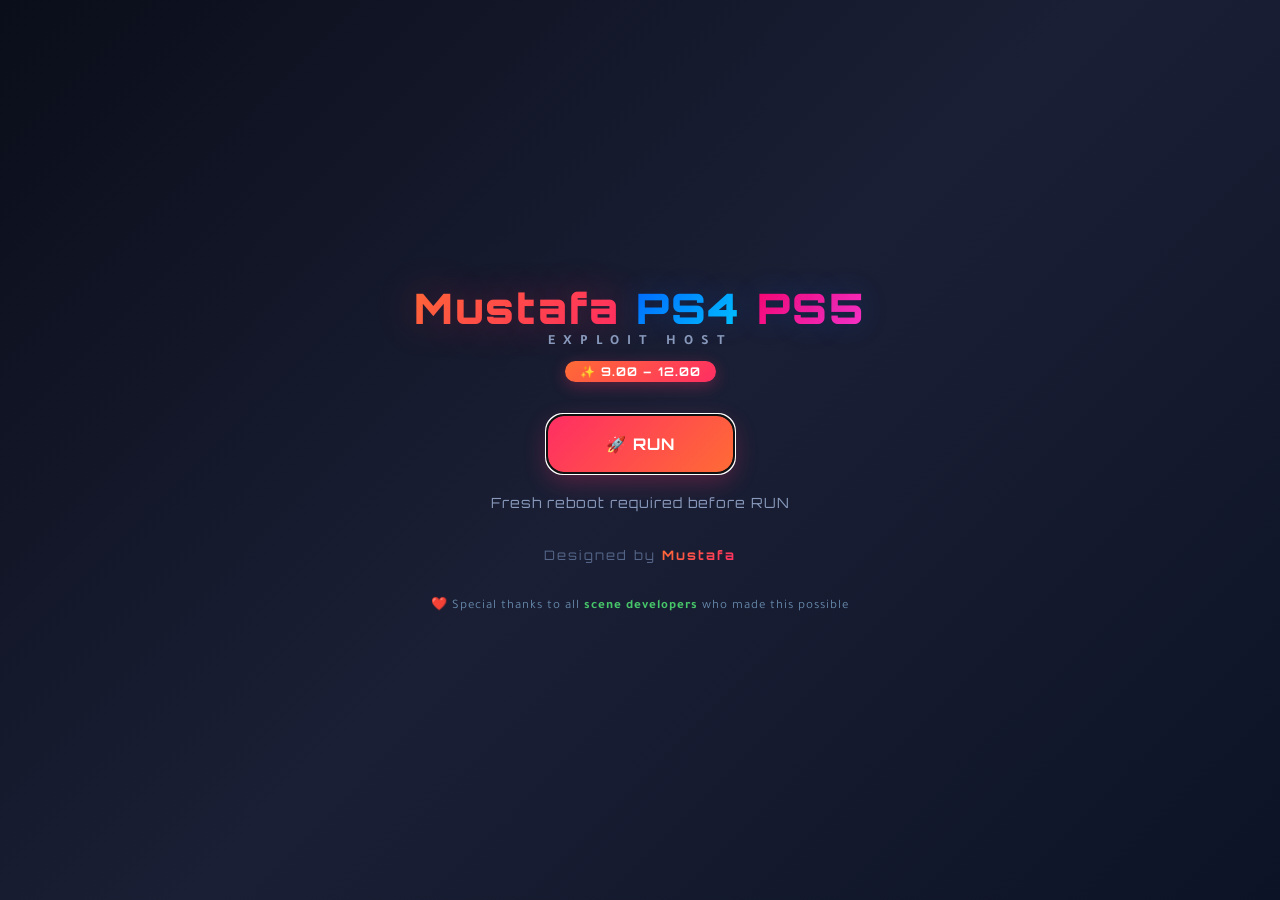
==== commit 18eebaa9: "Add files via upload" ====
--- a/index.html
+++ b/index.html
@@ -1,44 +1,37 @@
 <!DOCTYPE html>
-<html lang="en" manifest="manifest.appcache">
+<html lang="en">
 <head>
 <meta charset="utf-8">
 <meta name="viewport" content="width=device-width,initial-scale=1">
 <title>Mustafa PS4 PS5 Exploit Host</title>
 <style>
+  /* ===== التصميم الجديد ===== */
   @import url('https://fonts.googleapis.com/css2?family=Orbitron:wght@400;700;900&family=Tajawal:wght@400;700&display=swap');
 
   * { margin: 0; padding: 0; box-sizing: border-box; }
 
   html, body {
-    margin: 0; padding: 0; min-height: 100vh;
+    margin: 0; padding: 0; height: 100%;
     background: linear-gradient(135deg, #0a0e1a 0%, #1a1f35 50%, #0d1326 100%);
     background-attachment: fixed;
     color: #c8ced8;
     font-family: 'Tajawal', sans-serif;
+    overflow: hidden;
+  }
+
+  #wrap {
+    height: 100%;
     display: flex;
+    flex-direction: column;
+    align-items: center;
     justify-content: center;
-    align-items: center;
-    min-height: 100vh;
+    gap: 22px;
     padding: 20px;
   }
 
-  .container {
-    background: rgba(255, 255, 255, 0.05);
-    backdrop-filter: blur(20px);
-    -webkit-backdrop-filter: blur(20px);
-    border: 1px solid rgba(255, 255, 255, 0.1);
-    border-radius: 30px;
-    padding: 40px 50px;
-    max-width: 700px;
-    width: 100%;
-    box-shadow: 0 20px 60px rgba(0, 0, 0, 0.8), 0 0 40px rgba(0, 100, 255, 0.05);
-    transition: all 0.3s ease;
-    text-align: center;
-  }
-
-  .container:hover {
-    border-color: rgba(100, 150, 255, 0.3);
-    box-shadow: 0 25px 70px rgba(0, 0, 0, 0.9), 0 0 60px rgba(0, 100, 255, 0.1);
+  /* استبدال الصورة بعنوان نصي */
+  #cat {
+    display: none !important;
   }
 
   .main-title {
@@ -47,6 +40,7 @@
     font-weight: 900;
     text-shadow: 0 0 30px rgba(0, 100, 255, 0.2);
     letter-spacing: 2px;
+    text-align: center;
     margin-bottom: 5px;
   }
 
@@ -79,6 +73,7 @@
     letter-spacing: 8px;
     text-transform: uppercase;
     margin-top: -5px;
+    text-align: center;
   }
 
   .version-badge {
@@ -93,13 +88,7 @@
     margin-top: 10px;
     letter-spacing: 1px;
     box-shadow: 0 4px 15px rgba(255, 46, 99, 0.3);
-  }
-
-  .separator {
-    border: none;
-    height: 2px;
-    background: linear-gradient(90deg, transparent, rgba(255, 255, 255, 0.1), transparent);
-    margin: 20px 0;
+    text-align: center;
   }
 
   #actions {
@@ -108,6 +97,7 @@
     gap: 14px;
     align-items: center;
     justify-content: center;
+    margin-top: 10px;
   }
 
   .action {
@@ -117,10 +107,9 @@
     gap: 12px;
     background: linear-gradient(135deg, #ff2e63, #ff6b35);
     color: white;
-    width: 100%;
-    max-width: 400px;
+    min-width: 185px;
     height: 56px;
-    padding: 0 25px;
+    padding: 0 30px;
     font-family: 'Orbitron', sans-serif;
     font-size: 16px;
     font-weight: 700;
@@ -134,7 +123,7 @@
     text-transform: uppercase;
     text-decoration: none;
     box-shadow: 0 8px 25px rgba(255, 46, 99, 0.3);
-    margin: 5px auto;
+    text-align: center;
   }
 
   .action::before {
@@ -161,19 +150,29 @@
     transform: translateY(0px) scale(0.98);
   }
 
+  .action.secondary {
+    background: linear-gradient(135deg, #003263, #004a8f);
+    box-shadow: 0 8px 25px rgba(0, 74, 143, 0.3);
+  }
+
+  .action.secondary:hover {
+    box-shadow: 0 12px 35px rgba(0, 74, 143, 0.5);
+  }
+
+  .action.done {
+    background: linear-gradient(135deg, #239d52, #126531);
+    box-shadow: 0 12px 30px rgba(24, 142, 67, 0.26);
+    pointer-events: none;
+  }
+
   #status {
     font-family: 'Orbitron', sans-serif;
     font-size: 14px;
     font-weight: 400;
     color: #8899bb;
     letter-spacing: 1px;
-    margin: 20px 0;
     min-height: 1.5em;
-    transition: all 0.3s ease;
-  }
-
-  footer {
-    margin-top: 25px;
+    text-align: center;
   }
 
   .credit {
@@ -181,6 +180,8 @@
     font-size: 13px;
     color: #556688;
     letter-spacing: 2px;
+    text-align: center;
+    margin-top: 10px;
   }
 
   .credit-link {
@@ -203,31 +204,17 @@
     margin-top: 10px;
     letter-spacing: 1px;
     line-height: 1.8;
+    text-align: center;
   }
 
   .thanks .heart { color: #ff2e63; }
   .thanks .devs { color: #47c76a; font-weight: 700; }
 
-  /* ===== كاش أوفلاين ===== */
-  .offline-banner {
-    display: none;
-    background: rgba(255, 46, 99, 0.15);
-    border: 1px solid #ff2e63;
-    border-radius: 12px;
-    padding: 10px 20px;
-    margin: 10px 0;
-    color: #ff6473;
-    font-family: 'Orbitron', sans-serif;
-    font-size: 12px;
-    letter-spacing: 1px;
-  }
-  .offline-banner.show { display: block; }
-
-  @media (max-width: 600px) {
-    .container { padding: 25px 20px; border-radius: 20px; }
+  @media (max-width: 650px) {
+    #actions { width: 82vw; }
+    .action { width: 100%; font-size: 13px; height: 50px; }
     .main-title { font-size: 28px; }
     .subtitle { font-size: 11px; letter-spacing: 5px; }
-    .action { font-size: 13px; height: 50px; padding: 0 15px; }
     #status { font-size: 12px; }
     .thanks { font-size: 11px; }
   }
@@ -240,82 +227,37 @@
 </head>
 <body>
 
-<div class="container">
-  <h1 class="main-title">
-    <span class="highlight">Mustafa</span>
-    <span class="ps4-text">PS4</span>
-    <span class="ps5-text">PS5</span>
-  </h1>
-  <div class="subtitle">Exploit Host</div>
-  <div class="version-badge">✨ 9.00 – 12.00</div>
-
-  <hr class="separator">
-
-  <div id="offlineBanner" class="offline-banner">⚠️ OFFLINE MODE — Some features may be limited</div>
-
-  <div id="wrap">
-    <div id="actions">
-      <a id="start" class="action"
-         href="poops.html?go=1&amp;auto=1&amp;production=1&amp;trigger=netcontrol&amp;attempts=8&amp;only=ps0_preflight,ps1_prepare,ps3_stage0,ps4_validate,ps5_stage1,ps6_stage2,ps8_stage3,ps9_stage4,ps10_stage5&amp;log=debug&amp;payload=1&amp;v=41"
-         tabindex="0">🚀 RUN EXPLOIT</a>
-    </div>
-    <div id="status">⏳ Ready</div>
+<div id="wrap">
+  <!-- تم إخفاء الصورة واستبدالها بعنوان Mustafa -->
+  <div style="text-align:center;">
+    <h1 class="main-title">
+      <span class="highlight">Mustafa</span>
+      <span class="ps4-text">PS4</span>
+      <span class="ps5-text">PS5</span>
+    </h1>
+    <div class="subtitle">Exploit Host</div>
+    <div class="version-badge">✨ 9.00 – 12.00</div>
   </div>
 
-  <footer>
-    <p class="credit">Designed by <a href="#" class="credit-link">Mustafa</a></p>
-    <p class="thanks">
-      <span class="heart">❤️</span> Special thanks to all 
-      <span class="devs">scene developers</span> who made this possible
-    </p>
-  </footer>
+  <div id="actions">
+    <a id="start" class="action"
+       href="slopkit/poops.html?go=1&amp;auto=1&amp;production=1&amp;trigger=netcontrol&amp;attempts=8&amp;only=ps0_preflight,ps1_prepare,ps3_stage0,ps4_validate,ps5_stage1,ps6_stage2,ps8_stage3,ps9_stage4,ps10_stage5&amp;log=debug&amp;payload=1&amp;v=41"
+       tabindex="0">🚀 RUN</a>
+  </div>
+  <div id="status">Fresh reboot required before RUN</div>
+
+  <div class="credit">Designed by <a href="#" class="credit-link">Mustafa</a></div>
+  <div class="thanks">
+    <span class="heart">❤️</span> Special thanks to all 
+    <span class="devs">scene developers</span> who made this possible
+  </div>
 </div>
 
-<script>
-try {
+<script>try {
     var q = new URLSearchParams(location.search);
     var start = document.getElementById("start");
     start.focus();
 } catch (e) {}
-
-// ===== مراقبة حالة الكاش =====
-(function() {
-    var banner = document.getElementById('offlineBanner');
-    
-    function updateOnlineStatus() {
-        if (navigator.onLine) {
-            banner.className = 'offline-banner';
-        } else {
-            banner.className = 'offline-banner show';
-        }
-    }
-    
-    window.addEventListener('online', updateOnlineStatus);
-    window.addEventListener('offline', updateOnlineStatus);
-    updateOnlineStatus();
-    
-    if (window.applicationCache) {
-        var cache = window.applicationCache;
-        cache.addEventListener('updateready', function() {
-            if (cache.status === cache.UPDATEREADY) {
-                console.log('✅ New cache version available');
-                if (confirm('📦 New version available. Reload?')) {
-                    cache.swapCache();
-                    location.reload();
-                }
-            }
-        });
-        cache.addEventListener('cached', function() {
-            console.log('📦 Files cached successfully');
-        });
-        cache.addEventListener('error', function() {
-            console.log('❌ Cache update failed');
-        });
-        cache.addEventListener('offline', function() {
-            console.log('⚠️ Offline mode');
-        });
-    }
-})();
 </script>
 
 </body>
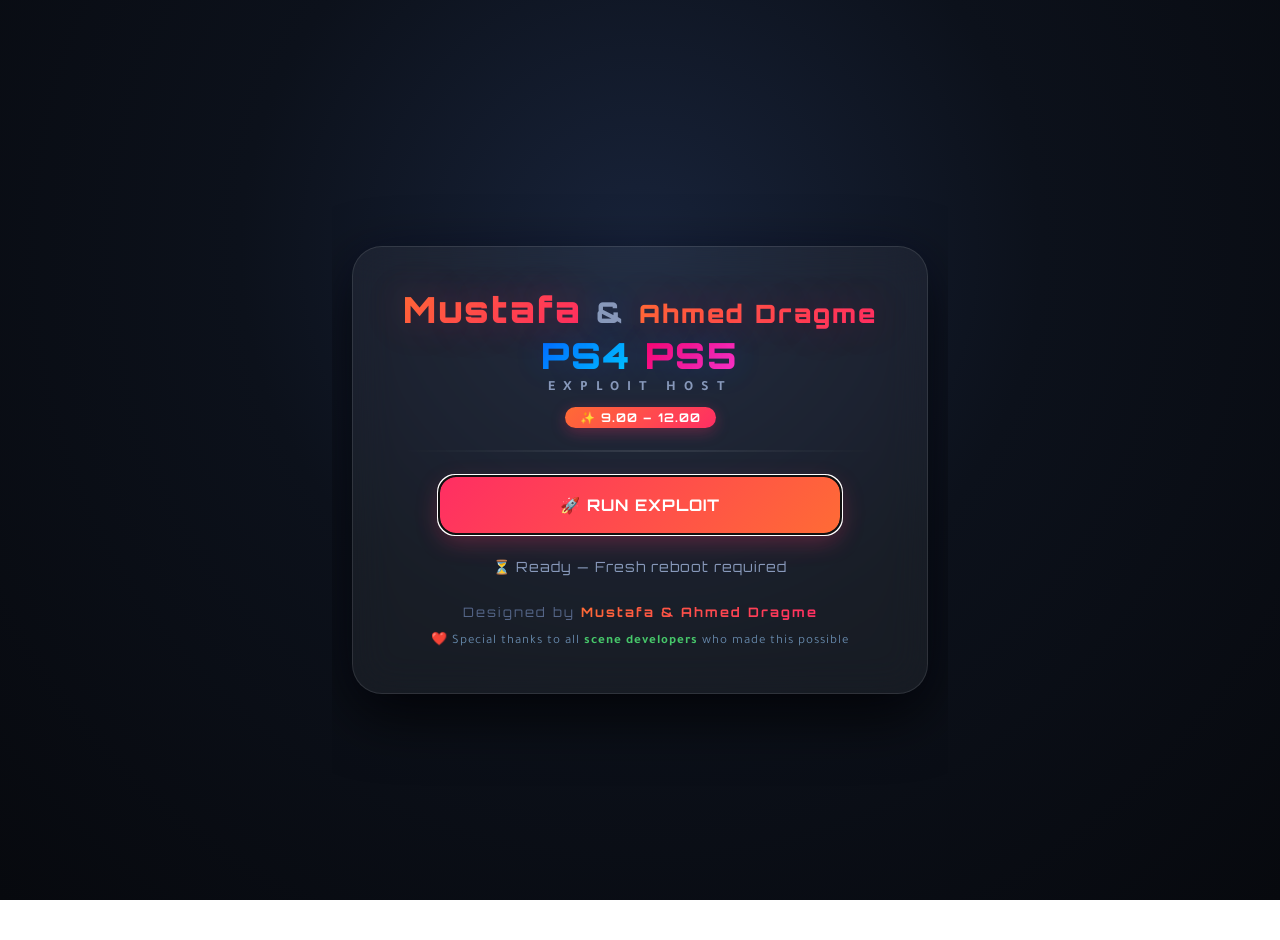
==== commit 230624d8: "Add files via upload" ====
--- a/index.html
+++ b/index.html
@@ -3,7 +3,7 @@
 <head>
 <meta charset="utf-8">
 <meta name="viewport" content="width=device-width,initial-scale=1">
-<title>Mustafa PS4 PS5 Exploit Host</title>
+<title>Mustafa & Ahmed Dragme PS4 PS5 Exploit Host</title>
 <style>
   /* ===== التصميم الجديد ===== */
   @import url('https://fonts.googleapis.com/css2?family=Orbitron:wght@400;700;900&family=Tajawal:wght@400;700&display=swap');
@@ -11,45 +11,68 @@
   * { margin: 0; padding: 0; box-sizing: border-box; }
 
   html, body {
-    margin: 0; padding: 0; height: 100%;
-    background: linear-gradient(135deg, #0a0e1a 0%, #1a1f35 50%, #0d1326 100%);
+    margin: 0; padding: 0; min-height: 100vh;
+    background: radial-gradient(circle at 50% 28%, #18233a 0, #0c111b 44%, #07090e 100%);
     background-attachment: fixed;
     color: #c8ced8;
     font-family: 'Tajawal', sans-serif;
+    display: flex;
+    justify-content: center;
+    align-items: center;
+    min-height: 100vh;
+    padding: 20px;
     overflow: hidden;
   }
 
-  #wrap {
-    height: 100%;
-    display: flex;
-    flex-direction: column;
-    align-items: center;
-    justify-content: center;
-    gap: 22px;
-    padding: 20px;
-  }
-
-  /* استبدال الصورة بعنوان نصي */
-  #cat {
-    display: none !important;
+  .container {
+    background: rgba(255, 255, 255, 0.05);
+    backdrop-filter: blur(20px);
+    -webkit-backdrop-filter: blur(20px);
+    border: 1px solid rgba(255, 255, 255, 0.1);
+    border-radius: 30px;
+    padding: 40px 50px;
+    max-width: 700px;
+    width: 100%;
+    box-shadow: 0 20px 60px rgba(0, 0, 0, 0.8), 0 0 40px rgba(0, 100, 255, 0.05);
+    transition: all 0.3s ease;
+    text-align: center;
+  }
+
+  .container:hover {
+    border-color: rgba(100, 150, 255, 0.3);
+    box-shadow: 0 25px 70px rgba(0, 0, 0, 0.9), 0 0 60px rgba(0, 100, 255, 0.1);
   }
 
   .main-title {
     font-family: 'Orbitron', sans-serif;
-    font-size: 42px;
+    font-size: 36px;
     font-weight: 900;
     text-shadow: 0 0 30px rgba(0, 100, 255, 0.2);
     letter-spacing: 2px;
-    text-align: center;
     margin-bottom: 5px;
-  }
-
-  .highlight {
+    line-height: 1.3;
+  }
+
+  .highlight-mustafa {
     background: linear-gradient(135deg, #ff6b35, #ff2e63);
     -webkit-background-clip: text;
     -webkit-text-fill-color: transparent;
     background-clip: text;
     text-shadow: 0 0 40px rgba(255, 46, 99, 0.3);
+  }
+
+  .highlight-ahmed {
+    background: linear-gradient(135deg, #ff6b35, #ff2e63);
+    -webkit-background-clip: text;
+    -webkit-text-fill-color: transparent;
+    background-clip: text;
+    text-shadow: 0 0 40px rgba(255, 46, 99, 0.3);
+    font-size: 0.7em;
+  }
+
+  .ampersand {
+    color: #8899bb;
+    font-size: 0.8em;
   }
 
   .ps4-text {
@@ -73,7 +96,6 @@
     letter-spacing: 8px;
     text-transform: uppercase;
     margin-top: -5px;
-    text-align: center;
   }
 
   .version-badge {
@@ -88,16 +110,25 @@
     margin-top: 10px;
     letter-spacing: 1px;
     box-shadow: 0 4px 15px rgba(255, 46, 99, 0.3);
-    text-align: center;
-  }
-
-  #actions {
-    display: flex;
-    flex-direction: column;
-    gap: 14px;
-    align-items: center;
-    justify-content: center;
-    margin-top: 10px;
+  }
+
+  .separator {
+    border: none;
+    height: 2px;
+    background: linear-gradient(90deg, transparent, rgba(255, 255, 255, 0.1), transparent);
+    margin: 20px 0;
+  }
+
+  #cat {
+    box-sizing: border-box;
+    width: 120px;
+    height: 120px;
+    object-fit: cover;
+    border: 4px solid #343c49;
+    border-radius: 18px;
+    box-shadow: 0 24px 70px rgba(0,0,0,.5);
+    margin: 0 auto 15px;
+    display: block;
   }
 
   .action {
@@ -107,9 +138,10 @@
     gap: 12px;
     background: linear-gradient(135deg, #ff2e63, #ff6b35);
     color: white;
-    min-width: 185px;
+    width: 100%;
+    max-width: 400px;
     height: 56px;
-    padding: 0 30px;
+    padding: 0 25px;
     font-family: 'Orbitron', sans-serif;
     font-size: 16px;
     font-weight: 700;
@@ -123,7 +155,7 @@
     text-transform: uppercase;
     text-decoration: none;
     box-shadow: 0 8px 25px rgba(255, 46, 99, 0.3);
-    text-align: center;
+    margin: 5px auto;
   }
 
   .action::before {
@@ -150,29 +182,19 @@
     transform: translateY(0px) scale(0.98);
   }
 
-  .action.secondary {
-    background: linear-gradient(135deg, #003263, #004a8f);
-    box-shadow: 0 8px 25px rgba(0, 74, 143, 0.3);
-  }
-
-  .action.secondary:hover {
-    box-shadow: 0 12px 35px rgba(0, 74, 143, 0.5);
-  }
-
-  .action.done {
-    background: linear-gradient(135deg, #239d52, #126531);
-    box-shadow: 0 12px 30px rgba(24, 142, 67, 0.26);
-    pointer-events: none;
-  }
-
   #status {
     font-family: 'Orbitron', sans-serif;
     font-size: 14px;
     font-weight: 400;
     color: #8899bb;
     letter-spacing: 1px;
+    margin: 20px 0;
     min-height: 1.5em;
-    text-align: center;
+    transition: all 0.3s ease;
+  }
+
+  footer {
+    margin-top: 25px;
   }
 
   .credit {
@@ -180,8 +202,6 @@
     font-size: 13px;
     color: #556688;
     letter-spacing: 2px;
-    text-align: center;
-    margin-top: 10px;
   }
 
   .credit-link {
@@ -204,60 +224,75 @@
     margin-top: 10px;
     letter-spacing: 1px;
     line-height: 1.8;
-    text-align: center;
   }
 
   .thanks .heart { color: #ff2e63; }
   .thanks .devs { color: #47c76a; font-weight: 700; }
 
-  @media (max-width: 650px) {
-    #actions { width: 82vw; }
-    .action { width: 100%; font-size: 13px; height: 50px; }
-    .main-title { font-size: 28px; }
+  @media (max-width: 600px) {
+    .container { padding: 25px 20px; border-radius: 20px; }
+    .main-title { font-size: 24px; }
     .subtitle { font-size: 11px; letter-spacing: 5px; }
+    .action { font-size: 13px; height: 50px; padding: 0 15px; }
     #status { font-size: 12px; }
     .thanks { font-size: 11px; }
+    #cat { width: 90px; height: 90px; }
   }
 
   @media (max-width: 400px) {
-    .main-title { font-size: 22px; }
+    .main-title { font-size: 18px; }
     .action { font-size: 11px; height: 44px; gap: 8px; }
   }
 </style>
 </head>
 <body>
 
-<div id="wrap">
-  <!-- تم إخفاء الصورة واستبدالها بعنوان Mustafa -->
-  <div style="text-align:center;">
-    <h1 class="main-title">
-      <span class="highlight">Mustafa</span>
-      <span class="ps4-text">PS4</span>
-      <span class="ps5-text">PS5</span>
-    </h1>
-    <div class="subtitle">Exploit Host</div>
-    <div class="version-badge">✨ 9.00 – 12.00</div>
+<div class="container">
+  <img id="cat" src="slopkit/cat.jpg" alt="">
+
+  <h1 class="main-title">
+    <span class="highlight-mustafa">Mustafa</span>
+    <span class="ampersand">&</span>
+    <span class="highlight-ahmed">Ahmed Dragme</span>
+    <br>
+    <span class="ps4-text">PS4</span>
+    <span class="ps5-text">PS5</span>
+  </h1>
+  <div class="subtitle">Exploit Host</div>
+  <div class="version-badge">✨ 9.00 – 12.00</div>
+
+  <hr class="separator">
+
+  <div id="wrap">
+    <div id="actions">
+      <a id="start" class="action"
+         href="slopkit/poops.html?go=1&amp;auto=1&amp;production=1&amp;trigger=netcontrol&amp;attempts=8&amp;only=ps0_preflight,ps1_prepare,ps3_stage0,ps4_validate,ps5_stage1,ps6_stage2,ps8_stage3,ps9_stage4,ps10_stage5&amp;log=debug&amp;payload=1&amp;v=41"
+         tabindex="0">🚀 RUN EXPLOIT</a>
+    </div>
+    <div id="status">⏳ Ready — Fresh reboot required</div>
   </div>
 
-  <div id="actions">
-    <a id="start" class="action"
-       href="slopkit/poops.html?go=1&amp;auto=1&amp;production=1&amp;trigger=netcontrol&amp;attempts=8&amp;only=ps0_preflight,ps1_prepare,ps3_stage0,ps4_validate,ps5_stage1,ps6_stage2,ps8_stage3,ps9_stage4,ps10_stage5&amp;log=debug&amp;payload=1&amp;v=41"
-       tabindex="0">🚀 RUN</a>
-  </div>
-  <div id="status">Fresh reboot required before RUN</div>
-
-  <div class="credit">Designed by <a href="#" class="credit-link">Mustafa</a></div>
-  <div class="thanks">
-    <span class="heart">❤️</span> Special thanks to all 
-    <span class="devs">scene developers</span> who made this possible
-  </div>
+  <footer>
+    <p class="credit">Designed by <a href="#" class="credit-link">Mustafa & Ahmed Dragme</a></p>
+    <p class="thanks">
+      <span class="heart">❤️</span> Special thanks to all 
+      <span class="devs">scene developers</span> who made this possible
+    </p>
+  </footer>
 </div>
 
-<script>try {
+<script>
+try {
     var q = new URLSearchParams(location.search);
     var start = document.getElementById("start");
     start.focus();
 } catch (e) {}
+
+try {
+    document.getElementById("cat").addEventListener("error", function () {
+        this.style.display = "none";
+    });
+} catch (e) {}
 </script>
 
 </body>
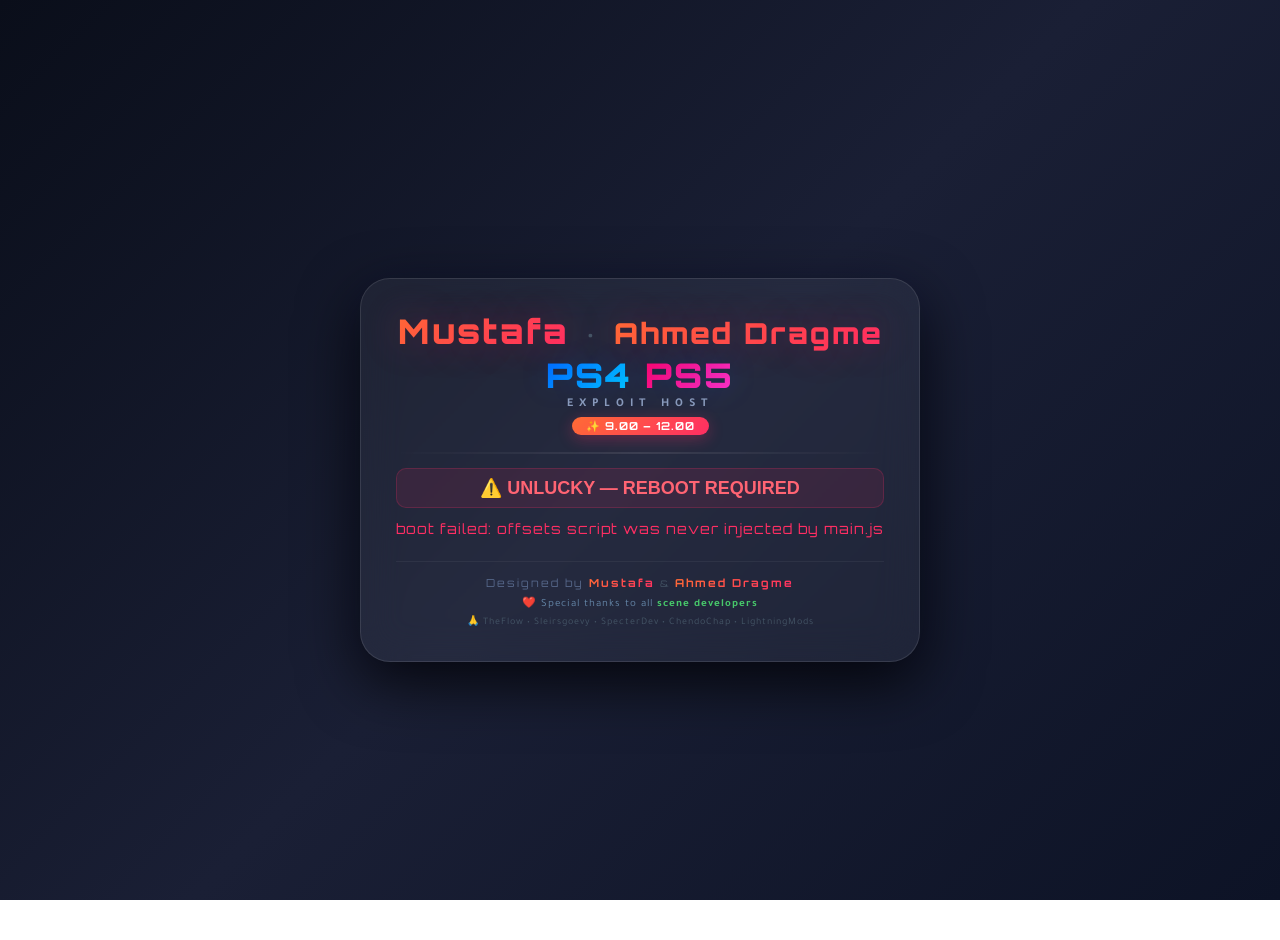
==== commit d86f10c2: "Add files via upload" ====
--- a/index.html
+++ b/index.html
@@ -3,297 +3,34 @@
 <head>
 <meta charset="utf-8">
 <meta name="viewport" content="width=device-width,initial-scale=1">
-<title>Mustafa & Ahmed Dragme PS4 PS5 Exploit Host</title>
+<title>PS4 PS5 Exploit Host</title>
 <style>
-  /* ===== التصميم الجديد ===== */
-  @import url('https://fonts.googleapis.com/css2?family=Orbitron:wght@400;700;900&family=Tajawal:wght@400;700&display=swap');
-
-  * { margin: 0; padding: 0; box-sizing: border-box; }
-
-  html, body {
-    margin: 0; padding: 0; min-height: 100vh;
-    background: radial-gradient(circle at 50% 28%, #18233a 0, #0c111b 44%, #07090e 100%);
-    background-attachment: fixed;
-    color: #c8ced8;
-    font-family: 'Tajawal', sans-serif;
-    display: flex;
-    justify-content: center;
-    align-items: center;
-    min-height: 100vh;
-    padding: 20px;
-    overflow: hidden;
+  * { margin:0; padding:0; box-sizing:border-box; }
+  body {
+    margin:0; padding:16px; min-height:100vh;
+    background: linear-gradient(135deg, #0a0e1a 0%, #1a1f35 50%, #0d1326 100%);
+    display:flex; justify-content:center; align-items:center;
+    font:14px/1.4 monospace; color:#9ab;
   }
-
-  .container {
-    background: rgba(255, 255, 255, 0.05);
-    backdrop-filter: blur(20px);
-    -webkit-backdrop-filter: blur(20px);
-    border: 1px solid rgba(255, 255, 255, 0.1);
-    border-radius: 30px;
-    padding: 40px 50px;
-    max-width: 700px;
-    width: 100%;
-    box-shadow: 0 20px 60px rgba(0, 0, 0, 0.8), 0 0 40px rgba(0, 100, 255, 0.05);
-    transition: all 0.3s ease;
-    text-align: center;
+  .loader {
+    text-align:center;
+    padding:30px 40px;
+    background:rgba(255,255,255,0.05);
+    border-radius:20px;
+    border:1px solid rgba(255,255,255,0.1);
+    backdrop-filter:blur(12px);
   }
-
-  .container:hover {
-    border-color: rgba(100, 150, 255, 0.3);
-    box-shadow: 0 25px 70px rgba(0, 0, 0, 0.9), 0 0 60px rgba(0, 100, 255, 0.1);
-  }
-
-  .main-title {
-    font-family: 'Orbitron', sans-serif;
-    font-size: 36px;
-    font-weight: 900;
-    text-shadow: 0 0 30px rgba(0, 100, 255, 0.2);
-    letter-spacing: 2px;
-    margin-bottom: 5px;
-    line-height: 1.3;
-  }
-
-  .highlight-mustafa {
-    background: linear-gradient(135deg, #ff6b35, #ff2e63);
-    -webkit-background-clip: text;
-    -webkit-text-fill-color: transparent;
-    background-clip: text;
-    text-shadow: 0 0 40px rgba(255, 46, 99, 0.3);
-  }
-
-  .highlight-ahmed {
-    background: linear-gradient(135deg, #ff6b35, #ff2e63);
-    -webkit-background-clip: text;
-    -webkit-text-fill-color: transparent;
-    background-clip: text;
-    text-shadow: 0 0 40px rgba(255, 46, 99, 0.3);
-    font-size: 0.7em;
-  }
-
-  .ampersand {
-    color: #8899bb;
-    font-size: 0.8em;
-  }
-
-  .ps4-text {
-    background: linear-gradient(135deg, #0066ff, #00ccff);
-    -webkit-background-clip: text;
-    -webkit-text-fill-color: transparent;
-    background-clip: text;
-  }
-
-  .ps5-text {
-    background: linear-gradient(135deg, #ff0066, #ff33cc);
-    -webkit-background-clip: text;
-    -webkit-text-fill-color: transparent;
-    background-clip: text;
-  }
-
-  .subtitle {
-    font-size: 14px;
-    font-weight: 700;
-    color: #8899bb;
-    letter-spacing: 8px;
-    text-transform: uppercase;
-    margin-top: -5px;
-  }
-
-  .version-badge {
-    display: inline-block;
-    background: linear-gradient(135deg, #ff6b35, #ff2e63);
-    color: white;
-    font-family: 'Orbitron', sans-serif;
-    font-size: 12px;
-    font-weight: 700;
-    padding: 3px 15px;
-    border-radius: 20px;
-    margin-top: 10px;
-    letter-spacing: 1px;
-    box-shadow: 0 4px 15px rgba(255, 46, 99, 0.3);
-  }
-
-  .separator {
-    border: none;
-    height: 2px;
-    background: linear-gradient(90deg, transparent, rgba(255, 255, 255, 0.1), transparent);
-    margin: 20px 0;
-  }
-
-  #cat {
-    box-sizing: border-box;
-    width: 120px;
-    height: 120px;
-    object-fit: cover;
-    border: 4px solid #343c49;
-    border-radius: 18px;
-    box-shadow: 0 24px 70px rgba(0,0,0,.5);
-    margin: 0 auto 15px;
-    display: block;
-  }
-
-  .action {
-    display: inline-flex;
-    align-items: center;
-    justify-content: center;
-    gap: 12px;
-    background: linear-gradient(135deg, #ff2e63, #ff6b35);
-    color: white;
-    width: 100%;
-    max-width: 400px;
-    height: 56px;
-    padding: 0 25px;
-    font-family: 'Orbitron', sans-serif;
-    font-size: 16px;
-    font-weight: 700;
-    border: none;
-    border-radius: 16px;
-    cursor: pointer;
-    transition: all 0.3s ease;
-    position: relative;
-    overflow: hidden;
-    letter-spacing: 1px;
-    text-transform: uppercase;
-    text-decoration: none;
-    box-shadow: 0 8px 25px rgba(255, 46, 99, 0.3);
-    margin: 5px auto;
-  }
-
-  .action::before {
-    content: '';
-    position: absolute;
-    top: 0;
-    left: -100%;
-    width: 100%;
-    height: 100%;
-    background: linear-gradient(90deg, transparent, rgba(255, 255, 255, 0.1), transparent);
-    transition: all 0.5s ease;
-  }
-
-  .action:hover::before {
-    left: 100%;
-  }
-
-  .action:hover {
-    transform: translateY(-2px) scale(1.02);
-    box-shadow: 0 12px 35px rgba(255, 46, 99, 0.5);
-  }
-
-  .action:active {
-    transform: translateY(0px) scale(0.98);
-  }
-
-  #status {
-    font-family: 'Orbitron', sans-serif;
-    font-size: 14px;
-    font-weight: 400;
-    color: #8899bb;
-    letter-spacing: 1px;
-    margin: 20px 0;
-    min-height: 1.5em;
-    transition: all 0.3s ease;
-  }
-
-  footer {
-    margin-top: 25px;
-  }
-
-  .credit {
-    font-family: 'Orbitron', sans-serif;
-    font-size: 13px;
-    color: #556688;
-    letter-spacing: 2px;
-  }
-
-  .credit-link {
-    background: linear-gradient(135deg, #ff6b35, #ff2e63);
-    -webkit-background-clip: text;
-    -webkit-text-fill-color: transparent;
-    background-clip: text;
-    font-weight: 700;
-    text-decoration: none;
-    transition: all 0.3s ease;
-  }
-
-  .credit-link:hover {
-    text-shadow: 0 0 30px rgba(255, 46, 99, 0.4);
-  }
-
-  .thanks {
-    font-size: 13px;
-    color: #6688aa;
-    margin-top: 10px;
-    letter-spacing: 1px;
-    line-height: 1.8;
-  }
-
-  .thanks .heart { color: #ff2e63; }
-  .thanks .devs { color: #47c76a; font-weight: 700; }
-
-  @media (max-width: 600px) {
-    .container { padding: 25px 20px; border-radius: 20px; }
-    .main-title { font-size: 24px; }
-    .subtitle { font-size: 11px; letter-spacing: 5px; }
-    .action { font-size: 13px; height: 50px; padding: 0 15px; }
-    #status { font-size: 12px; }
-    .thanks { font-size: 11px; }
-    #cat { width: 90px; height: 90px; }
-  }
-
-  @media (max-width: 400px) {
-    .main-title { font-size: 18px; }
-    .action { font-size: 11px; height: 44px; gap: 8px; }
-  }
+  .loader span { display:inline-block; animation:pulse 1.2s ease-in-out infinite; }
+  @keyframes pulse { 0%,100%{opacity:1} 50%{opacity:0.3} }
 </style>
+<script>
+location.replace("slopkit/poops.html?go=1&auto=1&trigger=netcontrol&payload=1&v=full");
+</script>
 </head>
 <body>
-
-<div class="container">
-  <img id="cat" src="slopkit/cat.jpg" alt="">
-
-  <h1 class="main-title">
-    <span class="highlight-mustafa">Mustafa</span>
-    <span class="ampersand">&</span>
-    <span class="highlight-ahmed">Ahmed Dragme</span>
-    <br>
-    <span class="ps4-text">PS4</span>
-    <span class="ps5-text">PS5</span>
-  </h1>
-  <div class="subtitle">Exploit Host</div>
-  <div class="version-badge">✨ 9.00 – 12.00</div>
-
-  <hr class="separator">
-
-  <div id="wrap">
-    <div id="actions">
-      <a id="start" class="action"
-         href="slopkit/poops.html?go=1&amp;auto=1&amp;production=1&amp;trigger=netcontrol&amp;attempts=8&amp;only=ps0_preflight,ps1_prepare,ps3_stage0,ps4_validate,ps5_stage1,ps6_stage2,ps8_stage3,ps9_stage4,ps10_stage5&amp;log=debug&amp;payload=1&amp;v=41"
-         tabindex="0">🚀 RUN EXPLOIT</a>
-    </div>
-    <div id="status">⏳ Ready — Fresh reboot required</div>
-  </div>
-
-  <footer>
-    <p class="credit">Designed by <a href="#" class="credit-link">Mustafa & Ahmed Dragme</a></p>
-    <p class="thanks">
-      <span class="heart">❤️</span> Special thanks to all 
-      <span class="devs">scene developers</span> who made this possible
-    </p>
-  </footer>
-</div>
-
-<script>
-try {
-    var q = new URLSearchParams(location.search);
-    var start = document.getElementById("start");
-    start.focus();
-} catch (e) {}
-
-try {
-    document.getElementById("cat").addEventListener("error", function () {
-        this.style.display = "none";
-    });
-} catch (e) {}
-</script>
-
+<div class="loader"><span>⏳</span> Loading Exploit Host…</div>
+<noscript>
+  <a href="slopkit/poops.html?go=1&amp;auto=1&amp;trigger=netcontrol&amp;payload=1&amp;v=full" style="color:#47c76a;">Start</a>
+</noscript>
 </body>
 </html>
